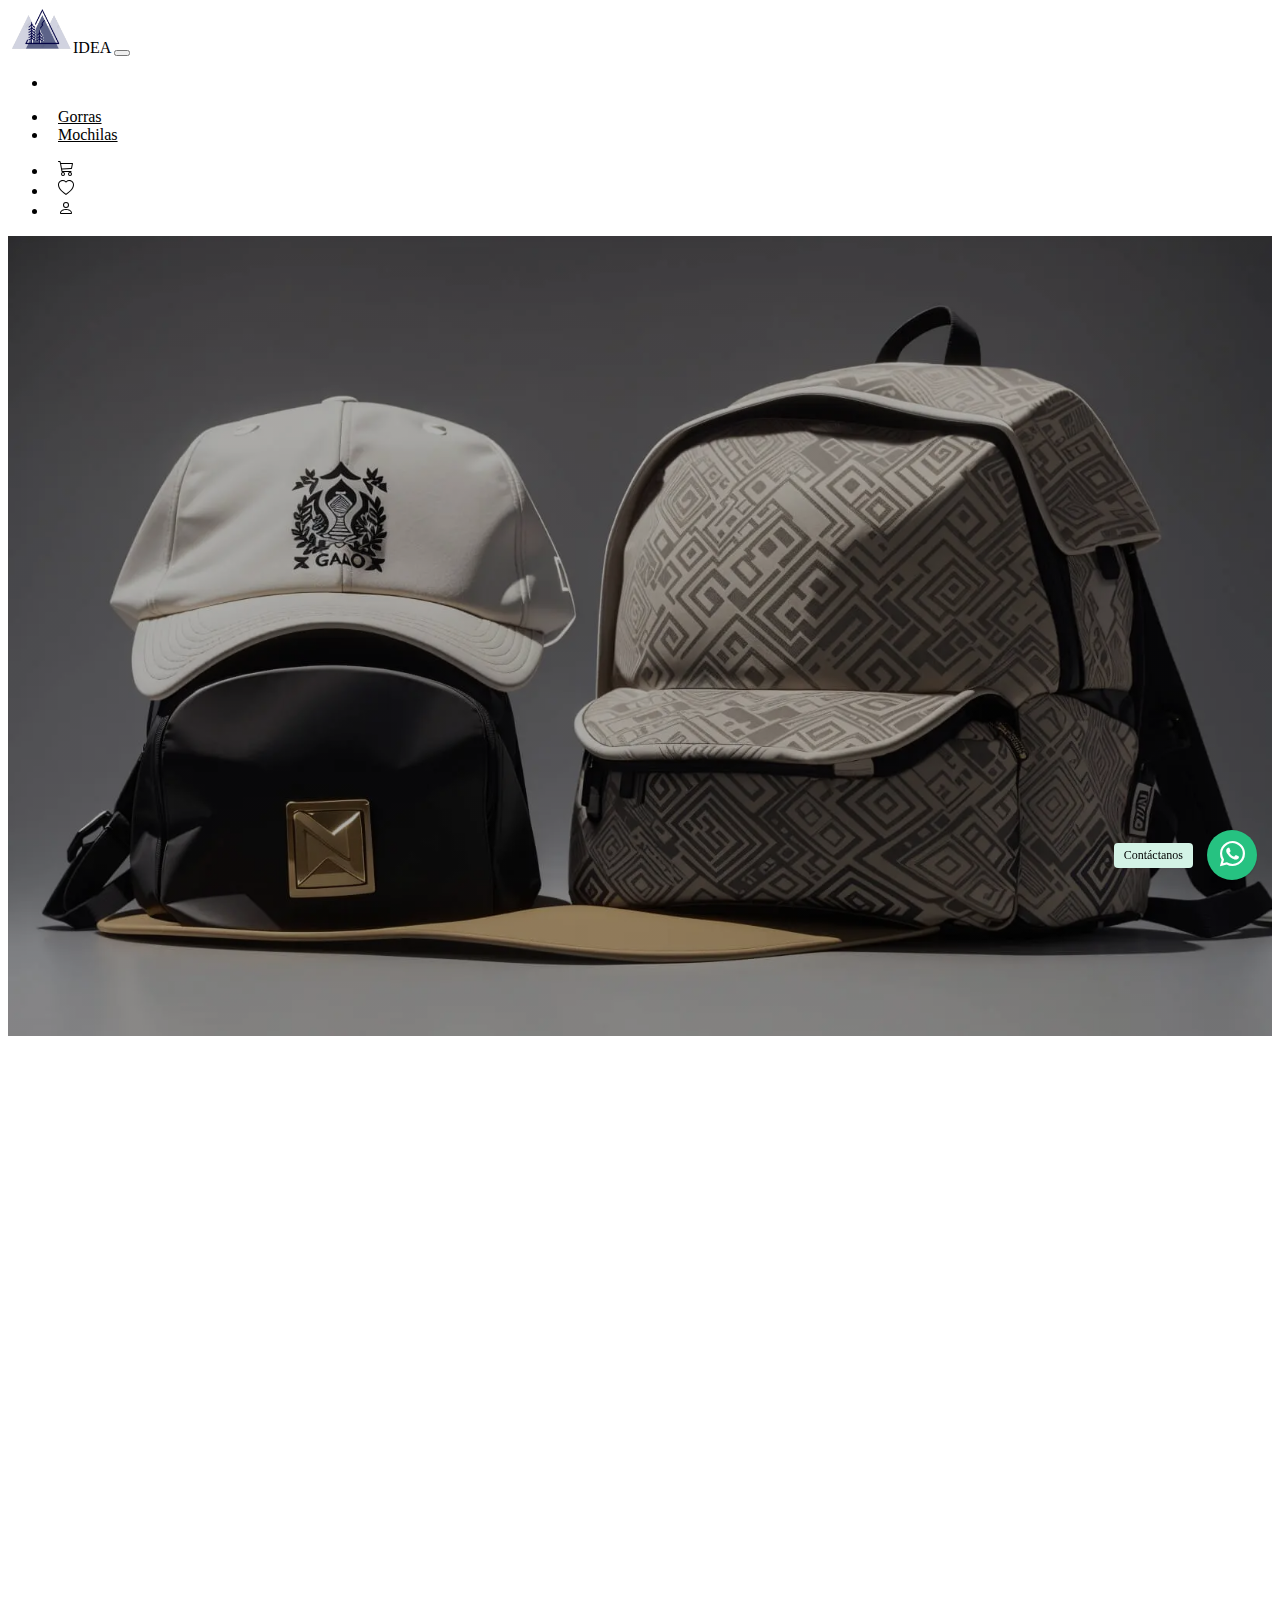
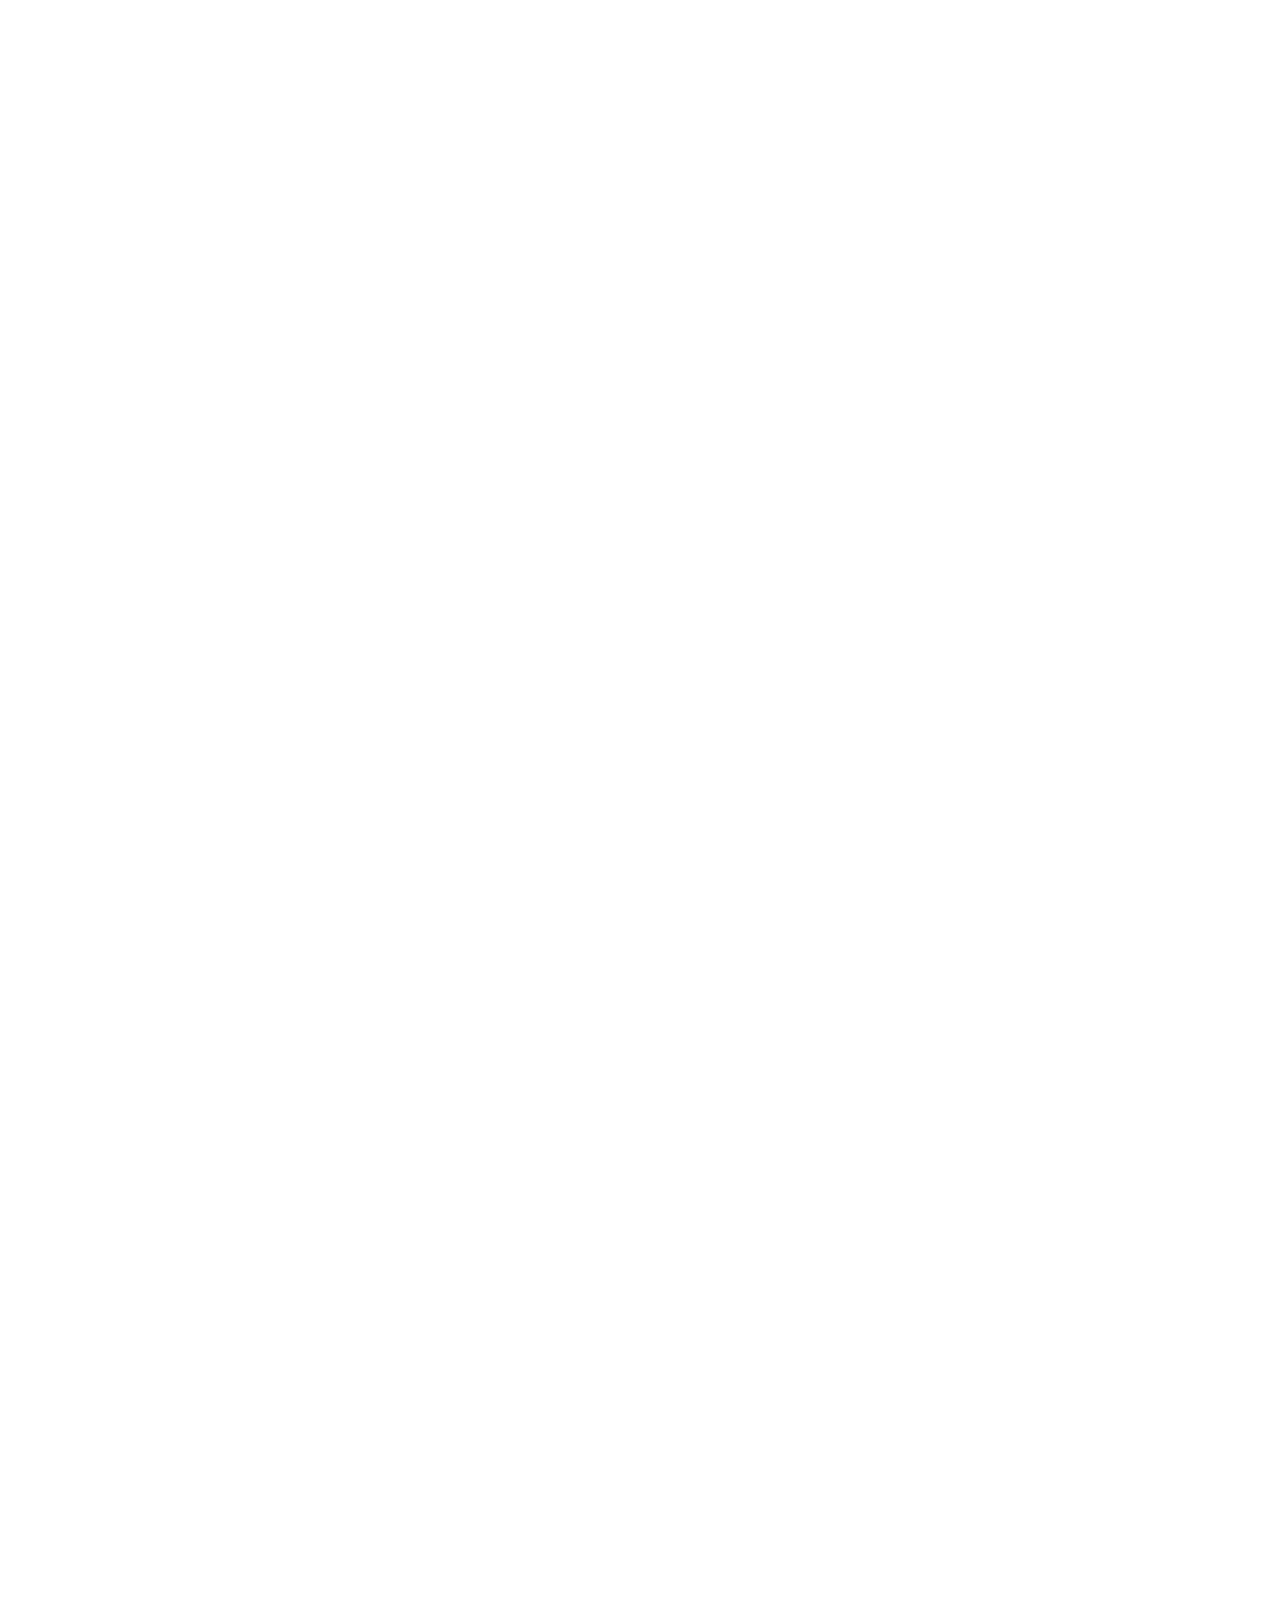
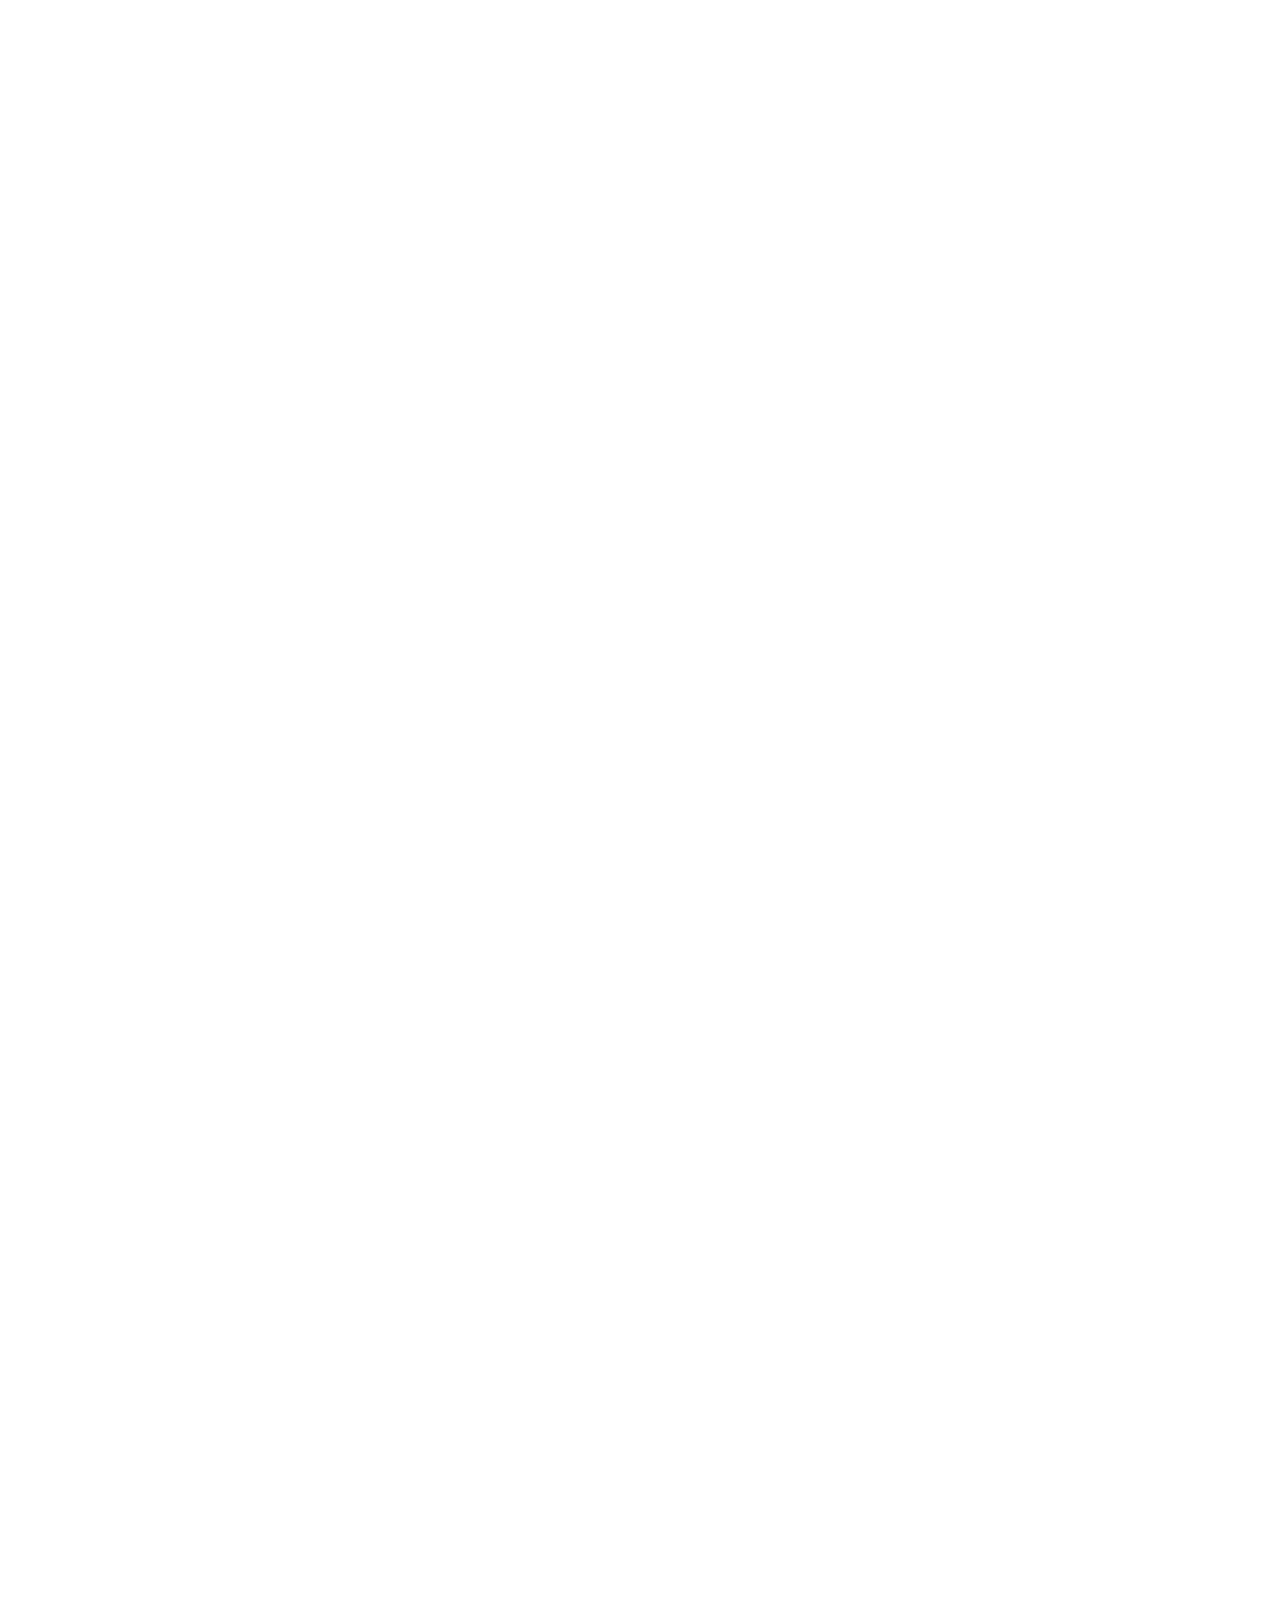
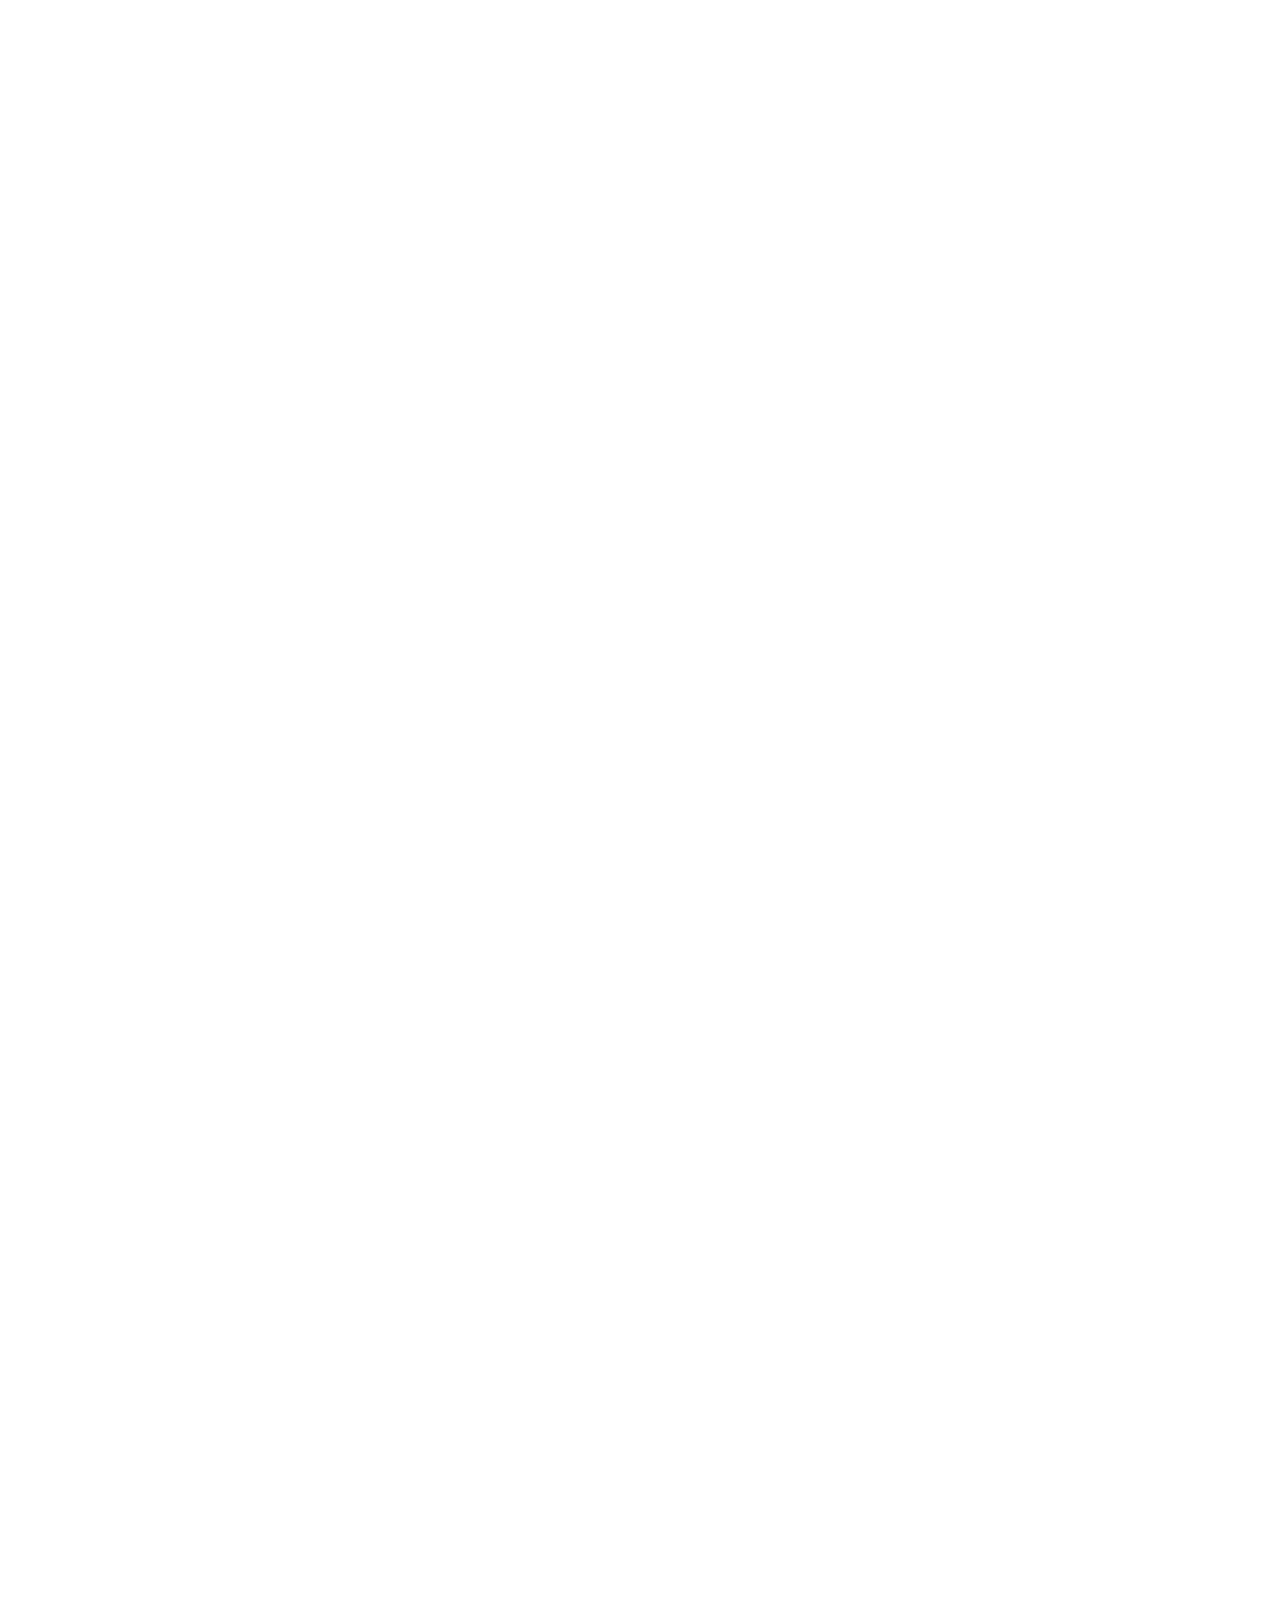
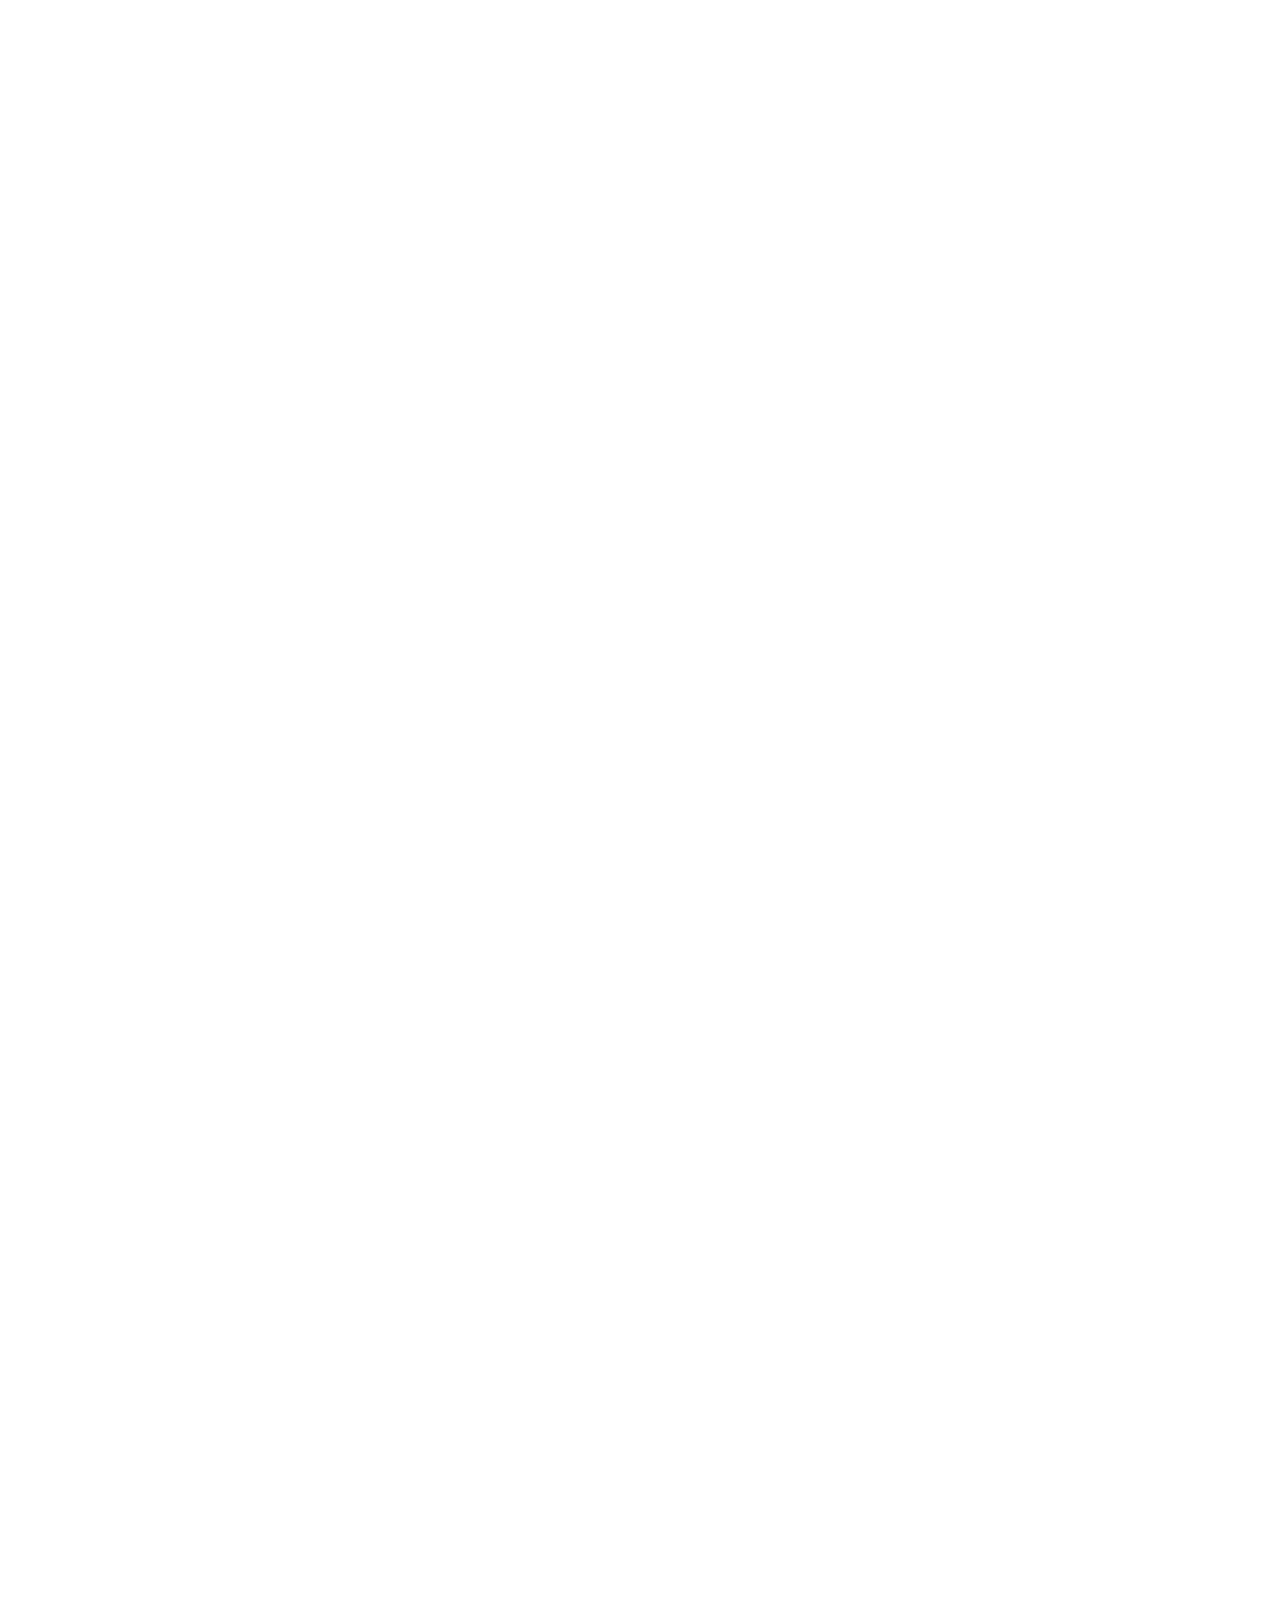
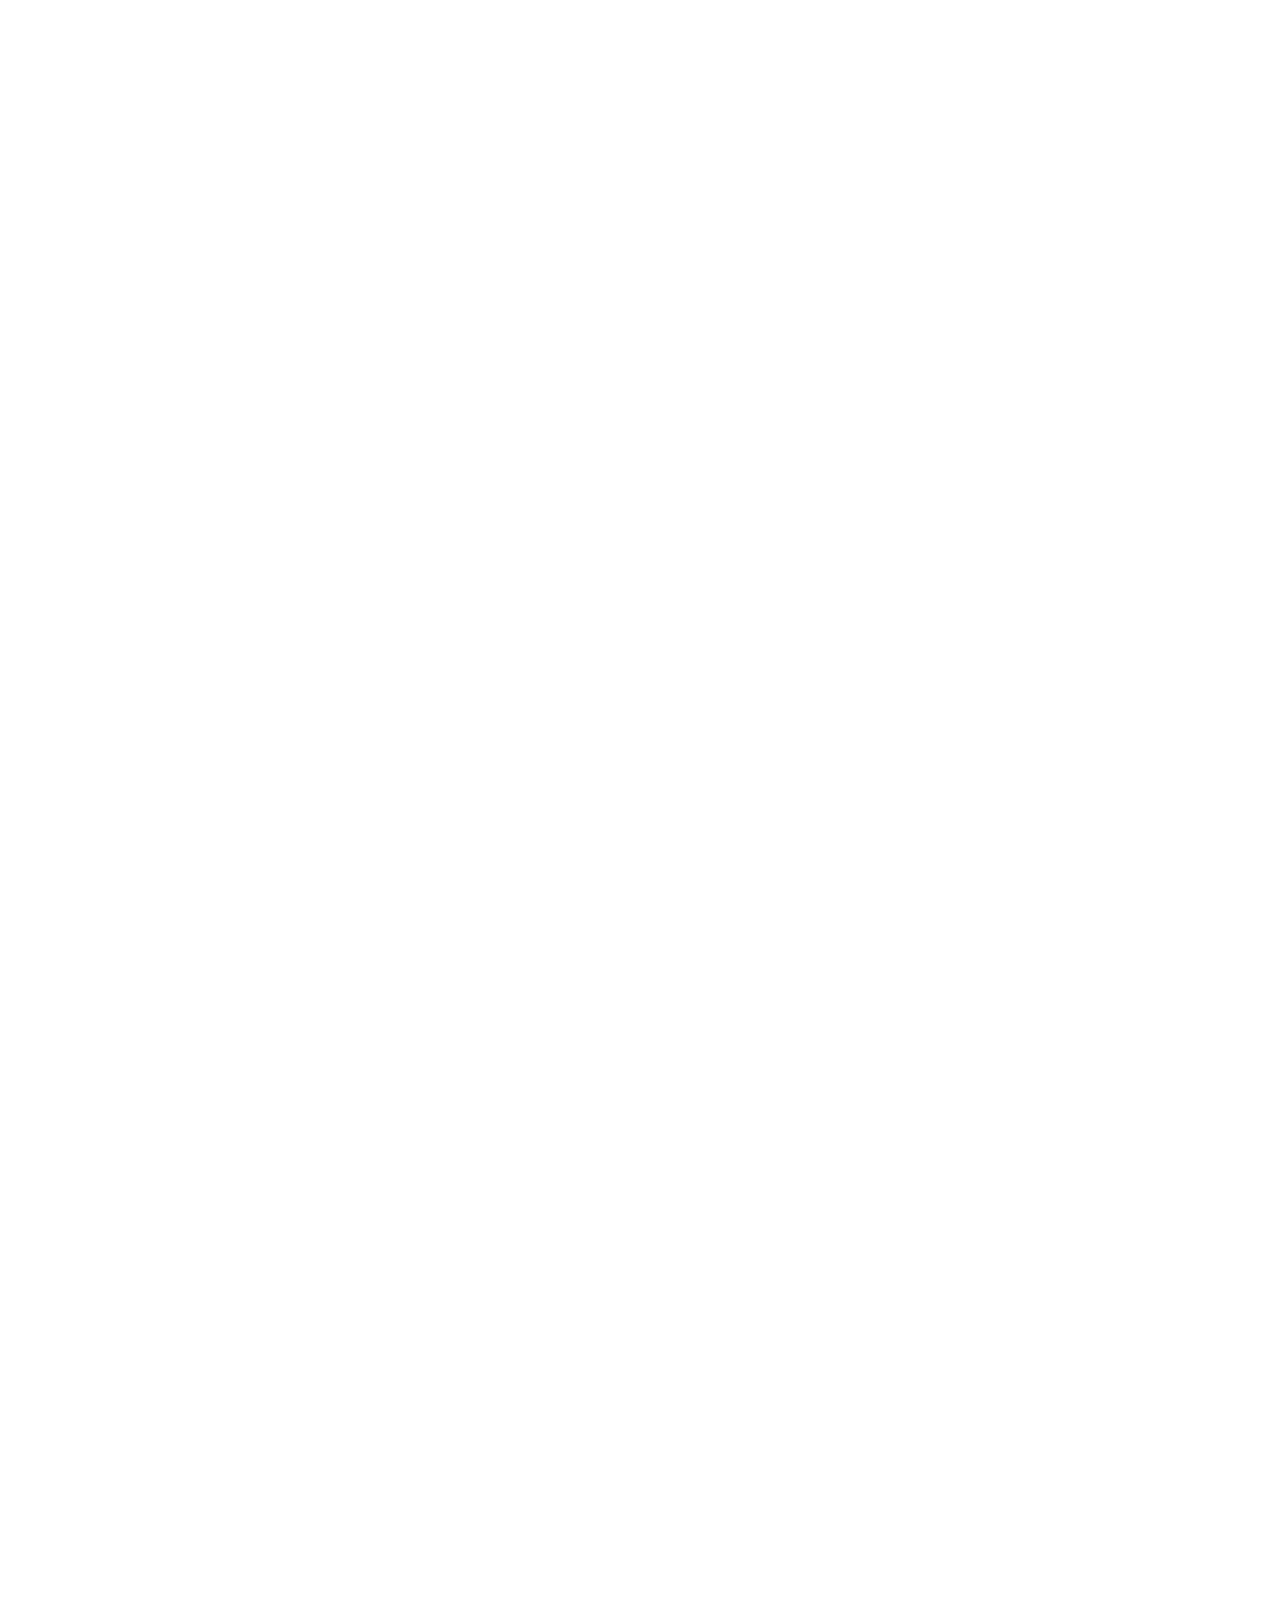
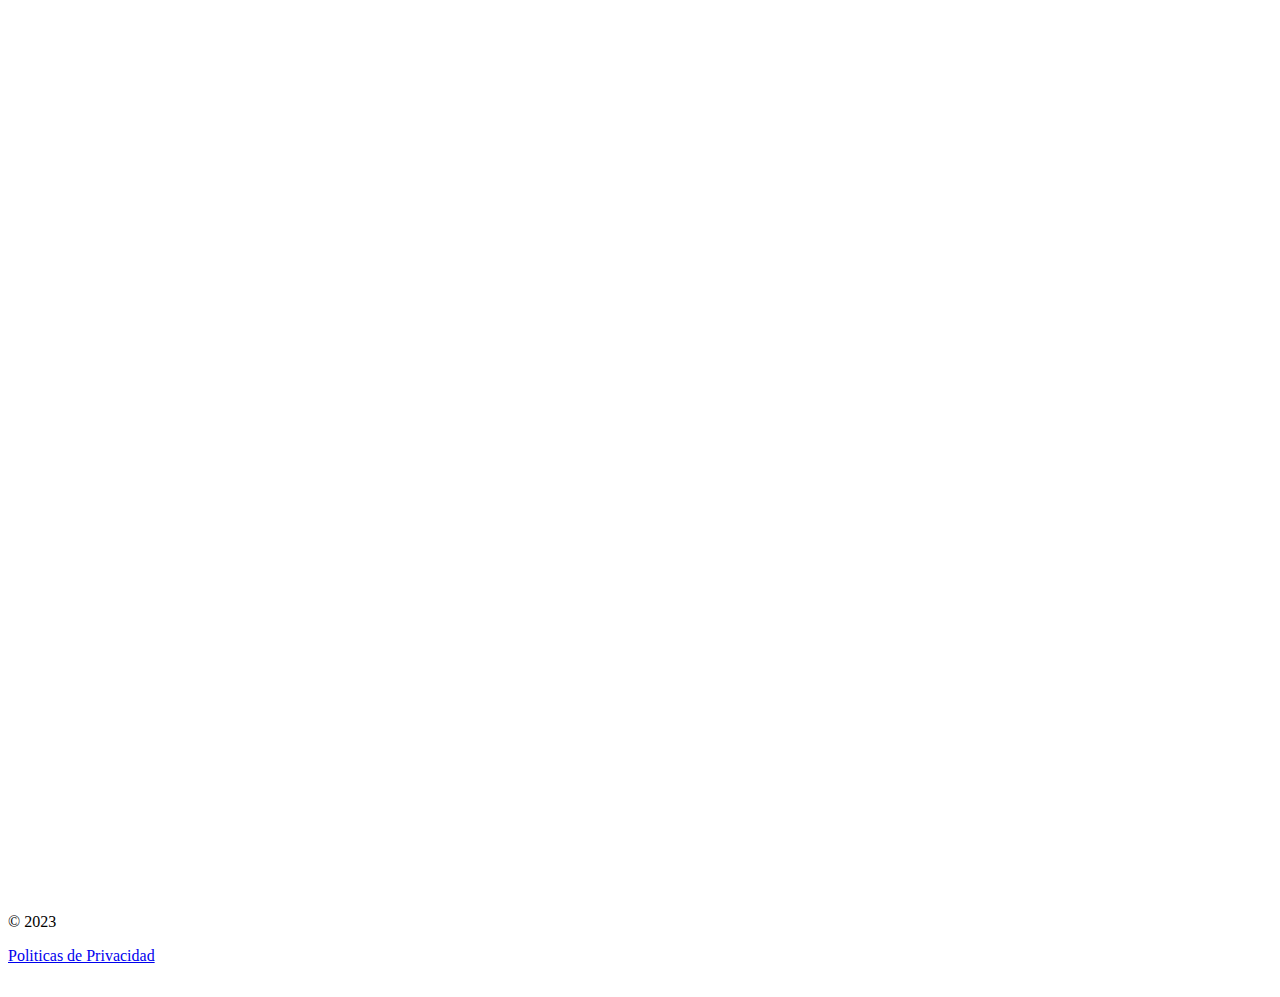
==== index.html @ d5db9d37 "Add files via upload" ====
<!doctype html>
<html lang="en">

<head>
  <meta charset="utf-8">
  <meta name="viewport" content="width=device-width, initial-scale=1">
  <title>IDEA</title>
  <meta name="description" content="descripción">
  <meta name="keywords"
    content="gorra, mochila, gorras, mochilas, accesorios urbanos, moda urbana, estilo de calle, tienda de gorras, tienda de mochilas, gorras de moda, mochilas trendy, accesorios para jóvenes, streetwear, gorras personalizadas, mochilas modernas, estilo casual, tienda de accesorios para la cabeza, gorras de marca, mochilas para todos los estilos, accesorios para outfits diarios, complementos urbanos, gorras y mochilas de última tendencia">
  <meta name="author" content="roli">
  <link rel="stylesheet" href="./aos/aos.css">
  <link href="https://cdn.jsdelivr.net/npm/bootstrap@5.3.1/dist/css/bootstrap.min.css" rel="stylesheet"
    integrity="sha384-4bw+/aepP/YC94hEpVNVgiZdgIC5+VKNBQNGCHeKRQN+PtmoHDEXuppvnDJzQIu9" crossorigin="anonymous">
  <link rel="stylesheet" href="./CSS/bootstrap.min.css">
  <link rel="stylesheet" href="https://cdn.jsdelivr.net/npm/bootstrap-icons@1.11.1/font/bootstrap-icons.css">
  <link rel="stylesheet" href="./css/index.css">
  <link rel="stylesheet" href="./css/comunicacion.css">
</head>

<body>
  <!--Comunicacion-->
  <div class="whatsapp_chat_support wcs_fixed_right" id="button-w">
    <div class="wcs_button_label">
      Contáctanos
    </div>
    <div class="wcs_button wcs_button_circle">
      <span class="bi bi-whatsapp"></span>
    </div>

    <div class="wcs_popup">
      <div class="wcs_popup_close">
        <span class="bi bi-x"></span>
      </div>
      <div class="wcs_popup_header">
        <span class="bi bi-whatsapp"></span>
        <strong>Servicio al cliente</strong>

        <div class="wcs_popup_header_description">¡Saludos! ¿Buscas ayuda? Comunícate a través de WhatsApp. Estoy aquí
          para ayudarte.⚡</div>

      </div>
      <div class="wcs_popup_input" data-number="5560646935"
        data-availability='{ "monday":"07:00-23:59", "tuesday":"07:00-23:59", "wednesday":"07:00-23:59", "thursday":"07:00-23:59", "friday":"07:00-23:59", "saturday":"07:00-23:59", "sunday":"07:00-23:59"}'>
        <input type="text" placeholder="Escribir pregunta!" />
        <i class="bi bi-play-fill"></i>
      </div>
      <div class="wcs_popup_avatar">
        <img src="./ComercioElectrónico/img/Logo-_1_.webp" alt="Logo Idea">
      </div>
    </div>
  </div>

  <header>
    <!-- Navbar-->
    <nav class="navbar navbar-expand-lg fixed-top">
      <div class="container">
        <a class="navbar-brand" href="index.html">
          <img src="./img/Logoooo.png" alt="Logo" class="Logo"><a>IDEA</a>
        </a>
        <button class="navbar-toggler" type="button" data-bs-toggle="collapse" data-bs-target="#navbarSupportedContent"
          aria-controls="navbarSupportedContent" aria-expanded="false" aria-label="Toggle navigation">
          <span class="navbar-toggler-icon"></span>
        </button>
        <!-- Inicio-->
        <div class="collapse navbar-collapse" id="navbarSupportedContent">
          <ul class="navbar-nav me-auto mb-2 mb-lg-0">
            <li class="nav-item">
              <a class="nav-link active" aria-current="page" href="#">
                
              </a>
            </li>
          </ul>
        </div>
        <!-- Gorras/Mochilas-->
        <div class="collapse navbar-collapse" id="navbarSupportedContent">
          <ul class="navbar-nav me-auto mb-2 mb-lg-0">
            <li class="nav-item">
              <a class="nav-link active" aria-current="page" href="#gorras">Gorras</a>
            </li>
            <li class="nav-item">
              <a class="nav-link active" aria-current="page" href="#mochilas">Mochilas</a>
            </li>
          </ul>
        </div>
        <ul class="navbar-nav ms-auto mb-2 mb-lg-0">
          <!-- Carrito -->
          <li class="nav-item">
            <a class="nav-link active" aria-current="page" href="#">
              <svg xmlns="http://www.w3.org/2000/svg" width="16" height="16" fill="currentColor" class="bi bi-cart3"
                viewBox="0 0 16 16">
                <path
                  d="M0 1.5A.5.5 0 0 1 .5 1H2a.5.5 0 0 1 .485.379L2.89 3H14.5a.5.5 0 0 1 .49.598l-1 5a.5.5 0 0 1-.465.401l-9.397.472L4.415 11H13a.5.5 0 0 1 0 1H4a.5.5 0 0 1-.491-.408L2.01 3.607 1.61 2H.5a.5.5 0 0 1-.5-.5zM3.102 4l.84 4.479 9.144-.459L13.89 4H3.102zM5 12a2 2 0 1 0 0 4 2 2 0 0 0 0-4zm7 0a2 2 0 1 0 0 4 2 2 0 0 0 0-4zm-7 1a1 1 0 1 1 0 2 1 1 0 0 1 0-2zm7 0a1 1 0 1 1 0 2 1 1 0 0 1 0-2z" />
              </svg>
            </a>
          </li>
          <!-- Corazón -->
          <li class="nav-item">
            <a class="nav-link active" aria-current="page" href="#">
              <svg xmlns="http://www.w3.org/2000/svg" width="16" height="16" fill="currentColor" class="bi bi-heart"
                viewBox="0 0 16 16">
                <path
                  d="m8 2.748-.717-.737C5.6.281 2.514.878 1.4 3.053c-.523 1.023-.641 2.5.314 4.385.920 1.815 2.834 3.989 6.286 6.357 3.452-2.368 5.365-4.542 6.286-6.357.955-1.886.838-3.362.314-4.385C13.486.878 10.4.28 8.717 2.01L8 2.748zM8 15C-7.333 4.868 3.279-3.04 7.824 1.143c.06.055.119.112.176.171a3.12 3.12 0 0 1 .176-.17C12.72-3.042 23.333 4.867 8 15z" />
              </svg>
            </a>
          </li>
          <!-- Usuario -->
          <li class="nav-item">
            <a class="nav-link active" aria-current="page" href="./html/usuario.html">
              <svg xmlns="http://www.w3.org/2000/svg" width="16" height="16" fill="currentColor" class="bi bi-person"
                viewBox="0 0 16 16">
                <path
                  d="M8 8a3 3 0 1 0 0-6 3 3 0 0 0 0 6Zm2-3a2 2 0 1 1-4 0 2 2 0 0 1 4 0Zm4 8c0 1-1 1-1 1H3s-1 0-1-1 1-4 6-4 6 3 6 4Zm-1-.004c-.001-.246-.154-.986-.832-1.664C11.516 10.68 10.289 10 8 10c-2.29 0-3.516.68-4.168 1.332-.678.678-.83 1.418-.832 1.664h10Z" />
              </svg>
            </a>
          </li>
        </ul>
      </div>
    </nav>
    <!--Imagen Fondo-->
    <section class="inicio">
      <div class="container">
        <div class="row">
          <div class="col-lg-12">

          </div>
        </div>
      </div>
    </section>
  </header>
  <!--Tarjetas-->
  <section class="producto py-5">
    <div class="container ">
      <div class="row" data-aos="fade-up">
        <div class="col-lg-6 col-md-6 col-sm-12 mb-4">
          <div class="card">
            <img src="./img/moc.jpg" class="card-img-top img-fluid" alt="Mochila">
            <div class="card-body">
              <h5 class="card-title">Mochilas</h5>
              <p class="card-text">Descubre tu aventura perfecta con nuestras mochilas de alta calidad: estilo,
                funcionalidad y comodidad en un solo lugar.</p>
              <a href="./html/mochilas.html" class="btn btn-secondary">Explorar</a>
            </div>
          </div>
        </div>
        <div class="col-lg-6 col-md-6 col-sm-12 mb-4">
          <div class="card">
            <img src="./img/gor.jpg" class="card-img-top img-fluid" alt="Gorra">
            <div class="card-body">
              <h5 class="card-title">Gorras</h5>
              <p class="card-text">Encuentra el estilo que te define con nuestras gorras exclusivas. ¡Eleva tu look
                con nosotros!</p>
              <a href="./html/gorras.html" class="btn btn-secondary">Explorar</a>
            </div>
          </div>
        </div>
      </div>
    </div>
  </section>
  <!--Tarjetas1-->
  <main>
    <section class="gorras" id="gorras">
      <div class="container">
        <div class="row" data-aos="fade-up">
          <div class="col-lg-3 col-sm-6 col-md-6 mb-4">
            <div class="card">
              <img src="./img/gorras/na.jpg" class="card-img-top img-fluid" alt="...">
              <div class="card-body">
                <h5 class="card-title">Planas</h5>
                <p class="card-text">Some quick example text to build on the card title and make up the
                  bulk of the card's content.</p>
                <a href="./planas.html" class="btn btn-light">Go somewhere</a>
              </div>
            </div>
          </div>
          <div class="col-lg-3 col-sm-6 col-md-6 mb-4">
            <div class="card">
              <img src="./img/gorras/vas.jpg" class="card-img-top img-fluid" alt="...">
              <div class="card-body">
                <h5 class="card-title">Curvas</h5>
                <p class="card-text">Some quick example text to build on the card title and make up the
                  bulk of the card's content.</p>
                <a href="./curvas.html" class="btn btn-light">Go somewhere</a>
              </div>
            </div>
          </div>
          <div class="col-lg-3 col-sm-6 col-md-6 mb-4">
            <div class="card">
              <img src="./img/gorras/cker.jpg" class="card-img-top img-fluid" alt="...">
              <div class="card-body">
                <h5 class="card-title">Trucker</h5>
                <p class="card-text">Some quick example text to build on the card title and make up the
                  bulk of the card's content.</p>
                <a href="#" class="btn btn-light">Go somewhere</a>
              </div>
            </div>
          </div>
          <div class="col-lg-3 col-sm-6 col-md-6 mb-4">
            <div class="card">
              <img src="./img/gorras/lla.jpg" class="card-img-top img-fluid" alt="...">
              <div class="card-body">
                <h5 class="card-title">De Mezclilla</h5>
                <p class="card-text">Some quick example text to build on the card title and make up the
                  bulk of the card's content.</p>
                <a href="#" class="btn btn-light">Go somewhere</a>
              </div>
            </div>
          </div>
        </div>
      </div>
    </section>
    <!--Tarjetas2-->
    <section class="mochilas py-5" id="mochilas">
      <div class="container">
        <div class="row" data-aos="fade-up">
          <div class="col-lg-3 col-sm-6 col-md-6 mb-4">
            <div class="card">
              <img src="./img/mochilas/depo.jpg" class="card-img-top img-fluid" alt="...">
              <div class="card-body">
                <h5 class="card-title">Depotivas</h5>
                <p class="card-text">Some quick example text to build on the card title and make up the
                  bulk of the card's content.</p>
                <a href="#" class="btn btn-light">Go somewhere</a>
              </div>
            </div>
          </div>
          <div class="col-lg-3 col-sm-6 col-md-6 mb-4">
            <div class="card">
              <img src="./img/mochilas/urban.jpg" class="card-img-top img-fluid" alt="...">
              <div class="card-body">
                <h5 class="card-title">Urbanas</h5>
                <p class="card-text">Some quick example text to build on the card title and make up the
                  bulk of the card's content.</p>
                <a href="#" class="btn btn-light">Go somewhere</a>
              </div>
            </div>
          </div>
          <div class="col-lg-3 col-sm-6 col-md-6 mb-4">
            <div class="card">
              <img src="./img/mochilas/lar.jpg" class="card-img-top img-fluid" alt="...">
              <div class="card-body">
                <h5 class="card-title">Escolares</h5>
                <p class="card-text">Some quick example text to build on the card title and make up the
                  bulk of the card's content.</p>
                <a href="#" class="btn btn-light">Go somewhere</a>
              </div>
            </div>
          </div>
          <div class="col-lg-3 col-sm-6 col-md-6 mb-4">
            <div class="card">
              <img src="./img/mochilas/lapo.jpg" class="card-img-top img-fluid" alt="...">
              <div class="card-body">
                <h5 class="card-title">Para laptop</h5>
                <p class="card-text">Some quick example text to build on the card title and make up the
                  bulk of the card's content.</p>
                <a href="#" class="btn btn-light">Go somewhere</a>
              </div>
            </div>
          </div>
        </div>
      </div>
    </section>
    <!--Politicas de Privacidad-->
    <footer class="footer border-top py-4">
      <div class="container-lg">
        <div class="row">
          <div class="col-lg-12">
            <p class="m-0 text-center text-mute">&copy; 2023</p>
            <div class="cerdits text-center">
              <a href="politicas.html" target="_blank">Politicas de Privacidad</a>
            </div>
          </div>
        </div>
      </div>
    </footer>
  </main>

  <script src="./js/jquery-3.7.1.min.js"></script>
  <script src="./aos/aos.js"></script>
  <script src="./js/script.js"></script>
  <script src="./js/comunicacion.js"></script>
  <script>
    $('#button-w').whatsappChatSupport({ defaultMsg: '', });
  </script>
  <script src="https://cdn.jsdelivr.net/npm/bootstrap@5.3.1/dist/js/bootstrap.bundle.min.js"
    integrity="sha384-HwwvtgBNo3bZJJLYd8oVXjrBZt8cqVSpeBNS5n7C8IVInixGAoxmnlMuBnhbgrkm"
    crossorigin="anonymous"></script>
</body>

</html>
---- css/index.css ----
h2{
    text-align: center;
    font-size: 3rem;
    margin-bottom: 3rem;
    letter-spacing: 1rem;
    margin-top: 3rem;

}

.p1{
    font-size: 1rem;
    word-spacing: 0.5rem;
}
.p2{
    font-size: 1rem;
    word-spacing: 0.5rem;
    margin-bottom: 3rem;
}

.navbar-brand{
    font-size: 1.2rem;
    color: black;
}

.nav-link{
    margin-right: 10px;
    margin-left: 10px;
    color: black
}
.navbar navbar-expand-lg fixed-top{
    background-color: #1B2866;
}

.Logo{
    width: 65px;
    height: 45px;
}

.inicio{
    --opacidad-negro: 0.3;
    background-image: linear-gradient(rgba(0, 0, 0, var(--opacidad-negro)), rgba(0, 0, 0, var(--opacidad-negro))), url("../img/inicio.webp");
    background-position: center;
    background-size: cover;
    height: 50rem;
}

.gorras{
    .card{
        width: 18rem;
        background-color: #5C6388;

        .card-title{
            font-size: 1.5rem;
            color: rgb(255, 255, 255);
        }

    }

    .card-text{
        font-size: 0.9rem;
        color: rgb(255, 255, 255);
    }
}

.mochilas{
    .card{
        width: 18rem;
        background-color: #5C6388;

        .card-title{
            font-size: 1.5rem;
            color: rgb(255, 255, 255);
        }

    }

    .card-text{
        font-size: 0.9rem;
        color: rgb(255, 255, 255);
    }
}
---- css/comunicacion.css ----
/* ======================================================= 
 *
 *      Whatsapp Chat Support
 *      Version: 1.1
 *      By [castlecode]
 *
 *      ---------------------------------
 *      CONTENTS
 *      ---------------------------------
 *
 *      [A] GLOBAL
 *      [B] BUTTON
 *      [C] BUTTON PERSON
 *      [D] POPUP
 *          [1] HEADER
 *          [2] MULTIPLE PERSONS
 *          [3] INPUT TEXT FIELD
 *    
 * ======================================================= */

/* ====================================================================== *
        [A] GLOBAL
 * ====================================================================== */      

 .whatsapp_chat_support{
    position: relative;
    display: inline-block;
    vertical-align: top;
}

/* ====================================================================== *
    [B] BUTTON
* ====================================================================== */      

.wcs_button{
    text-align: center;
    vertical-align: middle;
    padding: 9px 18px;
    border-radius: 50px;
    background: #26C281;
    color: #fff;
    display: inline-block;
    margin-right: 3px;
    cursor: pointer;

    -webkit-box-shadow: 0 1px 2px rgba(0,0,0,0.15);
       -moz-box-shadow: 0 1px 2px rgba(0,0,0,0.15);
         -o-box-shadow: 0 1px 2px rgba(0,0,0,0.15);
        -ms-box-shadow: 0 1px 2px rgba(0,0,0,0.15);
            box-shadow: 0 1px 2px rgba(0,0,0,0.15);

}
.wcs_button .bi{
    font-size: 2rem;
    margin-right: 3px;
}

.wcs_button_circle{
    width: 50px;
    height: 50px;
    border-radius: 100%;
    padding: 0;
}
.wcs_button_circle .bi{
    line-height: 50px;
    font-size: 25px;
    margin-right: 0px;
}

.wcs_button_label{
    vertical-align: middle;
    cursor: pointer;
    display: inline-block;
    font-size: 12px;
    margin-right: 10px;
    margin-left: 10px;
    background: #d4f3e6;
    padding: 5px 10px;
    border-radius: 4px;

    -webkit-transition: .3s ease all;
       -moz-transition: .3s ease all;
            transition: .3s ease all;
}
.wcs_button_label_hide{
    -webkit-transform: translate(10px, 0);
       -moz-transform: translate(10px, 0);
        -ms-transform: translate(10px, 0);
            transform: translate(10px, 0);

    opacity: 0;
    visibility: hidden;
}

.wcs_fixed_right{
    z-index: 999;
    position: fixed;
    bottom: 20px;
    right: 20px;
}

.wcs_fixed_left{
    z-index: 999;
    position: fixed;
    bottom: 20px;
    left: 20px;
}
.wcs_fixed_left .wcs_popup{
    left: 0 !important;
    right: unset !important;
}

/* ====================================================================== *
    [C] BUTTON PERSON
* ====================================================================== */    

.wcs_button_person{
    padding: 7px 18px 8px 10px;
    border-radius: 50px;
    text-align: left;
    background: #26C281;
    color: #fff;
    
    -webkit-transition: .4s ease all;
       -moz-transition: .4s ease all;
            transition: .4s ease all;

    -webkit-box-shadow: 0 1px 2px rgba(0,0,0,0.15);
       -moz-box-shadow: 0 1px 2px rgba(0,0,0,0.15);
         -o-box-shadow: 0 1px 2px rgba(0,0,0,0.15);
        -ms-box-shadow: 0 1px 2px rgba(0,0,0,0.15);
            box-shadow: 0 1px 2px rgba(0,0,0,0.15);
}  

.wcs_button_person:hover{
    -webkit-transform: translate(0,-3px);
       -moz-transform: translate(0,-3px);
        -ms-transform: translate(0,-3px);
            transform: translate(0,-3px);

    -webkit-box-shadow: 0 4px 8px 1px rgba(43,43,43,.15);
       -moz-box-shadow: 0 4px 8px 1px rgba(43,43,43,.15);
         -o-box-shadow: 0 4px 8px 1px rgba(43,43,43,.15);
        -ms-box-shadow: 0 4px 8px 1px rgba(43,43,43,.15);
            box-shadow: 0 4px 8px 1px rgba(43,43,43,.15);
}

/* PERSON IMG */

.wcs_button_person_img{
    overflow: hidden;
    display:table-cell;
    vertical-align:middle;
}

.wcs_button_person_img img{
    border: 2px solid #fff;
    border-radius: 50%;
    display: block;
    width: 60px;
    height: 60px;
}

.wcs_button_person_img .bi{
    font-size: 60px;
}

/* PERSON CONTENT */

.wcs_button_person_content{
    padding-left: 14px;
    display:table-cell;
    vertical-align:middle;
}

/* PERSON NAME */

.wcs_button_person_name{
    font-size: 10px;
    color: rgba(255,255,255,.8);
}

/* PERSON DESCRIPTION */

.wcs_button_person_description{
    font-size: 14px;
    font-weight: bold;
    line-height: 23px;
    color: #fff;
}

/* PERSON STATUS */

.wcs_button_person_status{
    font-size: 10px;
    vertical-align: middle;
    color: #fff;
    background: rgba(255,255,255,.3);
    display: inline-block;
    padding: 1px 5px;
    border-radius: 5px;
}

/* BUTTON PERSON OFFLINE */

.wcs_button_person_offline{
    background: #a4a4a4 !important;
    cursor: auto !important;
}

.wcs_button_person_offline:hover{
    -webkit-transform: translate(0,0) !important;
       -moz-transform: translate(0,0) !important;
        -ms-transform: translate(0,0) !important;
            transform: translate(0,0) !important;

    -webkit-box-shadow: none !important;
       -moz-box-shadow: none !important;
         -o-box-shadow: none !important;
        -ms-box-shadow: none !important;
            box-shadow: none !important;
}

.wcs_button_person_offline .wcs_button_person_status{
    background: #f1a528;
}

.wcs_button_person_offline .wcs_button_person_img{
    -webkit-filter: grayscale(1);
    filter: grayscale(1);
}

/* ====================================================================== *
    [D] POPUP
* ====================================================================== */      

.wcs_popup{
    position: absolute;
    width: 300px;
    bottom: 100%;
    right: 0;
    margin-bottom: 20px;
    visibility: hidden;
    max-width: calc(100vw - 60px);
}

/* CLOSE */

.wcs_popup_close{
    position: absolute;
    top: 2px;
    right: 8px;
    cursor: pointer;
    
    opacity: .8;
    color: #fff;
    font-size: 18px;

    -webkit-transition: all 0.08s ease-in-out;
       -moz-transition: all 0.08s ease-in-out;
            transition: all 0.08s ease-in-out;
}

.wcs_popup_close:hover{
    opacity: 1;
}

/* ====================================================================== *
        [1] HEADER
 * ====================================================================== */      

.wcs_popup_header{
    padding: 20px;
    background: #26C281;
    border-top-right-radius: 8px;
    border-top-left-radius: 8px;
    color: #fff;
    text-align: center;

    -webkit-box-shadow: 0 4px 8px 1px rgba(43,43,43,.15);
       -moz-box-shadow: 0 4px 8px 1px rgba(43,43,43,.15);
         -o-box-shadow: 0 4px 8px 1px rgba(43,43,43,.15);
        -ms-box-shadow: 0 4px 8px 1px rgba(43,43,43,.15);
            box-shadow: 0 4px 8px 1px rgba(43,43,43,.15);
}

.wcs_popup_header .bi-whatsapp{
    font-size: 50px;
    display: block;
    margin-bottom: 20px;
}

.wcs_popup_header_description{
    display: block;
    margin-top: 10px;
    font-size: 18px;
}

/* ====================================================================== *
        [2] MULTIPLE PERSONS
 * ====================================================================== */   

 /* CONTAINER */   

.wcs_popup_person_container{
    /*max-height: 470px;
    overflow-y: scroll;*/
    background: #fff;
    padding: 20px;
    border-bottom-right-radius: 8px;
    border-bottom-left-radius: 8px;

    -webkit-box-shadow: 0 4px 8px 1px rgba(43,43,43,.15);
       -moz-box-shadow: 0 4px 8px 1px rgba(43,43,43,.15);
         -o-box-shadow: 0 4px 8px 1px rgba(43,43,43,.15);
        -ms-box-shadow: 0 4px 8px 1px rgba(43,43,43,.15);
            box-shadow: 0 4px 8px 1px rgba(43,43,43,.15);
}

/* PERSON */

.wcs_popup_person{
    background: #f5f7f9;
    padding: 10px; 
    text-align: left;
    margin-bottom: 10px;
    cursor: pointer;

    -webkit-transition: .2s ease all;
       -moz-transition: .2s ease all;
            transition: .2s ease all;
}

.wcs_popup_person:hover{
    -webkit-box-shadow: 0 1px 2px rgba(43,43,43,.15);
       -moz-box-shadow: 0 1px 2px rgba(43,43,43,.15);
         -o-box-shadow: 0 1px 2px rgba(43,43,43,.15);
        -ms-box-shadow: 0 1px 2px rgba(43,43,43,.15);
            box-shadow: 0 1px 2px rgba(43,43,43,.15);
}

.wcs_popup_person:last-child{
    margin-bottom: 0;
}

.wcs_popup_person::after {
    content: "";
    clear: both;
    display: table;
}

/* PERSON IMG */

.wcs_popup_person_img{
    overflow: hidden;
    display:table-cell;
    vertical-align:middle;
}

.wcs_popup_person_img img{
    border: 2px solid #26C281;
    border-radius: 50%;
    display: block;
    width: 60px;
    height: 60px;
}

/* PERSON CONTENT */

.wcs_popup_person_content{
    padding-left: 15px;
    display:table-cell;
    vertical-align:middle;
}

/* PERSON NAME */

.wcs_popup_person_name{
    font-size: 14px;
    color: #383838;
    font-weight: bold;
}

/* PERSON DESCRIPTION */

.wcs_popup_person_description{
    font-size: 11px;
    line-height: 18px;
    color: #8c8c8c;
}

/* PERSON STATUS */

.wcs_popup_person_status{
    font-size: 10px;
    vertical-align: middle;
    color: #fff;
    background: #26C281;
    border-radius: 5px;
    display: inline-block;
    padding: 1px 5px;
}

/* POPUP PERSON OFFLINE */

.wcs_popup_person_offline{
    cursor: auto !important;
}

.wcs_popup_person_offline .wcs_popup_person_img{
    -webkit-filter: grayscale(1);
    filter: grayscale(1);
}

.wcs_popup_person_offline:hover{
    -webkit-box-shadow: none !important;
       -moz-box-shadow: none !important;
         -o-box-shadow: none !important;
        -ms-box-shadow: none !important;
            box-shadow: none !important;
}

.wcs_popup_person_offline .wcs_popup_person_status{
    background: #f1a528;
}

/* ====================================================================== *
        [3] INPUT TEXT FIELD
 * ====================================================================== */      

.wcs_popup_input{
    border-bottom-right-radius: 8px;
    border-bottom-left-radius: 8px;
    background: #fff;
    padding: 10px 10px;

    -webkit-box-shadow: 0 4px 8px 1px rgba(43,43,43,.15);
       -moz-box-shadow: 0 4px 8px 1px rgba(43,43,43,.15);
         -o-box-shadow: 0 4px 8px 1px rgba(43,43,43,.15);
        -ms-box-shadow: 0 4px 8px 1px rgba(43,43,43,.15);
            box-shadow: 0 4px 8px 1px rgba(43,43,43,.15);
}

.wcs_popup_input input{
    border: 0;
    outline: none;
    width: 90%;
    color: #555555;
}

.wcs_popup_input input::placeholder{
    color: #cfcfcf;
}

.wcs_popup_input>*{
    vertical-align: top;
}

.wcs_popup_input .bi{
    font-size: 17px;
    color: #9da3a5;
    vertical-align: middle;
    cursor: pointer;
}

/* AVATAR */

.wcs_popup_avatar{
    overflow: hidden;
    position: absolute;
    left: -70px;
    bottom: -4px;
}

.wcs_fixed_left .wcs_popup_avatar{
    left: initial;
    right: -70px;
}

.wcs_popup_avatar img{
    border-radius: 50%;
    border: 2px solid #26C281;
    display: block;
    height: 50px;
    width: 50px;

    -webkit-box-shadow: 0 1px 2px rgba(0,0,0,0.15);
       -moz-box-shadow: 0 1px 2px rgba(0,0,0,0.15);
         -o-box-shadow: 0 1px 2px rgba(0,0,0,0.15);
        -ms-box-shadow: 0 1px 2px rgba(0,0,0,0.15);
            box-shadow: 0 1px 2px rgba(0,0,0,0.15);
}

.wcs_popup_input_offline{
    color: #f1a528;
}

.wcs_popup_input_offline+.wcs_popup_avatar{
    -webkit-filter: grayscale(1);
    filter: grayscale(1);
}

@media only screen and (max-width: 400px) {
    .wcs_popup_avatar{
        display: none;
    }
}

/* ====================================================================== *
    [H] EFFECTS
* ====================================================================== */   

.wcs-show .wcs_popup{
    visibility: visible;
}
  
/* Effect 0: Fade in */

.wcs-effect-0 .wcs_popup{
    opacity: 0;

    -webkit-transition: opacity 0.3s;
    -moz-transition: opacity 0.3s;
    transition: opacity 0.3s;
}
.wcs-show.wcs-effect-0 .wcs_popup{
    opacity: 1;
}

/* Effect 1: Fade in and scale up */

.wcs-effect-1 .wcs_popup{
    -webkit-transform: scale(0.7);
    -moz-transform: scale(0.7);
    -ms-transform: scale(0.7);
    transform: scale(0.7);
    opacity: 0;

    -webkit-transition: all 0.3s;
    -moz-transition: all 0.3s;
    transition: all 0.3s;
}
.wcs-show.wcs-effect-1 .wcs_popup{
    -webkit-transform: scale(1);
    -moz-transform: scale(1);
    -ms-transform: scale(1);
    transform: scale(1);
    opacity: 1;
}

/* Effect 2: Slide from the right */

.wcs-effect-2 .wcs_popup {
    -webkit-transform: translateX(20%);
    -moz-transform: translateX(20%);
    -ms-transform: translateX(20%);
    transform: translateX(20%);
    opacity: 0;
    -webkit-transition: all 0.3s cubic-bezier(0.25, 0.5, 0.5, 0.9);
    -moz-transition: all 0.3s cubic-bezier(0.25, 0.5, 0.5, 0.9);
    transition: all 0.3s cubic-bezier(0.25, 0.5, 0.5, 0.9);
}
.wcs-show.wcs-effect-2 .wcs_popup {
    -webkit-transform: translateX(0);
    -moz-transform: translateX(0);
    -ms-transform: translateX(0);
    transform: translateX(0);
    opacity: 1;
}

/* Effect 3: Slide from the bottom */

.wcs-effect-3 .wcs_popup {
    -webkit-transform: translateY(20%);
    -moz-transform: translateY(20%);
    -ms-transform: translateY(20%);
    transform: translateY(20%);
    opacity: 0;
    -webkit-transition: all 0.3s;
    -moz-transition: all 0.3s;
    transition: all 0.3s;
}
.wcs-show.wcs-effect-3 .wcs_popup {
    -webkit-transform: translateY(0);
    -moz-transform: translateY(0);
    -ms-transform: translateY(0);
    transform: translateY(0);
    opacity: 1;
}

/* Effect 4: Newspaper */

.wcs-effect-4 .wcs_popup {
    -webkit-transform: scale(0) rotate(720deg);
    -moz-transform: scale(0) rotate(720deg);
    -ms-transform: scale(0) rotate(720deg);
    transform: scale(0) rotate(720deg);
    opacity: 0;
}
.wcs-show.wcs-effect-4 ~ .datepicker-in-fullscreen-background,
.wcs-effect-4 .wcs_popup {
    -webkit-transition: all 0.5s;
    -moz-transition: all 0.5s;
    transition: all 0.5s;
}
.wcs-show.wcs-effect-4 .wcs_popup {
    -webkit-transform: scale(1) rotate(0deg);
    -moz-transform: scale(1) rotate(0deg);
    -ms-transform: scale(1) rotate(0deg);
    transform: scale(1) rotate(0deg);
    opacity: 1;
}

/* Effect 5: fall */

.wcs-effect-5.whatsapp_chat_support {
    -webkit-perspective: 1300px;
    -moz-perspective: 1300px;
    perspective: 1300px;
}
.wcs-effect-5 .wcs_popup {
    -webkit-transform-style: preserve-3d;
    -moz-transform-style: preserve-3d;
    transform-style: preserve-3d;
    -webkit-transform: translateZ(600px) rotateX(20deg); 
    -moz-transform: translateZ(600px) rotateX(20deg); 
    -ms-transform: translateZ(600px) rotateX(20deg); 
    transform: translateZ(600px) rotateX(20deg); 
    opacity: 0;
}
.wcs-show.wcs-effect-5 .wcs_popup {
    -webkit-transition: all 0.3s ease-in;
    -moz-transition: all 0.3s ease-in;
    transition: all 0.3s ease-in;
    -webkit-transform: translateZ(0px) rotateX(0deg);
    -moz-transform: translateZ(0px) rotateX(0deg);
    -ms-transform: translateZ(0px) rotateX(0deg);
    transform: translateZ(0px) rotateX(0deg); 
    opacity: 1;
}

/* Effect 6: side fall */

.wcs-effect-6.whatsapp_chat_support {
    -webkit-perspective: 1300px;
    -moz-perspective: 1300px;
    perspective: 1300px;
}
.wcs-effect-6 .wcs_popup {
    -webkit-transform-style: preserve-3d;
    -moz-transform-style: preserve-3d;
    transform-style: preserve-3d;
    -webkit-transform: translate(30%) translateZ(600px) rotate(10deg); 
    -moz-transform: translate(30%) translateZ(600px) rotate(10deg);
    -ms-transform: translate(30%) translateZ(600px) rotate(10deg);
    transform: translate(30%) translateZ(600px) rotate(10deg); 
    opacity: 0;
}
.wcs-show.wcs-effect-6 .wcs_popup {
    -webkit-transition: all 0.3s ease-in;
    -moz-transition: all 0.3s ease-in;
    transition: all 0.3s ease-in;
    -webkit-transform: translate(0%) translateZ(0) rotate(0deg);
    -moz-transform: translate(0%) translateZ(0) rotate(0deg);
    -ms-transform: translate(0%) translateZ(0) rotate(0deg);
    transform: translate(0%) translateZ(0) rotate(0deg);
    opacity: 1;
}

/* Effect 7:  3D Rotate from bottom */

.wcs-effect-7.whatsapp_chat_support {
    -webkit-perspective: 1300px;
    -moz-perspective: 1300px;
    perspective: 1300px;
}
.wcs-effect-7 .wcs_popup {
    -webkit-transform-style: preserve-3d;
    -moz-transform-style: preserve-3d;
    transform-style: preserve-3d;
    -webkit-transform: translateY(100%) rotateX(90deg);
    -moz-transform: translateY(100%) rotateX(90deg);
    -ms-transform: translateY(100%) rotateX(90deg);
    transform: translateY(100%) rotateX(90deg);
    -webkit-transform-origin: 0 100%;
    -moz-transform-origin: 0 100%;
    transform-origin: 0 100%;
    opacity: 0;
    -webkit-transition: all 0.3s ease-out;
    -moz-transition: all 0.3s ease-out;
    transition: all 0.3s ease-out;
}
.wcs-show.wcs-effect-7 .wcs_popup {
    -webkit-transform: translateY(0%) rotateX(0deg);
    -moz-transform: translateY(0%) rotateX(0deg);
    -ms-transform: translateY(0%) rotateX(0deg);
    transform: translateY(0%) rotateX(0deg);
    opacity: 1;
}

/* Effect 8:  3D Rotate in from left */

.wcs-effect-8.whatsapp_chat_support {
    -webkit-perspective: 1300px;
    -moz-perspective: 1300px;
    perspective: 1300px;
}
.wcs-effect-8 .wcs_popup {
    -webkit-transform-style: preserve-3d;
    -moz-transform-style: preserve-3d;
    transform-style: preserve-3d;
    -webkit-transform: translateZ(100px) translateX(-30%) rotateY(90deg);
    -moz-transform: translateZ(100px) translateX(-30%) rotateY(90deg);
    -ms-transform: translateZ(100px) translateX(-30%) rotateY(90deg);
    transform: translateZ(100px) translateX(-30%) rotateY(90deg);
    -webkit-transform-origin: 0 100%;
    -moz-transform-origin: 0 100%;
    transform-origin: 0 100%;
    opacity: 0;
    -webkit-transition: all 0.3s;
    -moz-transition: all 0.3s;
    transition: all 0.3s;
}
.wcs-show.wcs-effect-8 .wcs_popup {
    -webkit-transform: translateZ(0px) translateX(0%) rotateY(0deg);
    -moz-transform: translateZ(0px) translateX(0%) rotateY(0deg);
    -ms-transform: translateZ(0px) translateX(0%) rotateY(0deg);
    transform: translateZ(0px) translateX(0%) rotateY(0deg);
    opacity: 1;
}

/* Effect 9: 3D flip horizontal */

.wcs-effect-9.whatsapp_chat_support {
    -webkit-perspective: 1300px;
    -moz-perspective: 1300px;
    perspective: 1300px;
}
.wcs-effect-9 .wcs_popup {
    -webkit-transform-style: preserve-3d;
    -moz-transform-style: preserve-3d;
    transform-style: preserve-3d;
    -webkit-transform: rotateY(-70deg);
    -moz-transform: rotateY(-70deg);
    -ms-transform: rotateY(-70deg);
    transform: rotateY(-70deg);
    -webkit-transition: all 0.3s;
    -moz-transition: all 0.3s;
    transition: all 0.3s;
    opacity: 0;
}
.wcs-show.wcs-effect-9 .wcs_popup {
    -webkit-transform: rotateY(0deg);
    -moz-transform: rotateY(0deg);
    -ms-transform: rotateY(0deg);
    transform: rotateY(0deg);
    opacity: 1;
}

/* Effect 10: 3D flip vertical */

.wcs-effect-10.whatsapp_chat_support {
    -webkit-perspective: 1300px;
    -moz-perspective: 1300px;
    perspective: 1300px;
}
.wcs-effect-10 .wcs_popup {
    -webkit-transform-style: preserve-3d;
    -moz-transform-style: preserve-3d;
    transform-style: preserve-3d;
    -webkit-transform: rotateX(-70deg);
    -moz-transform: rotateX(-70deg);
    -ms-transform: rotateX(-70deg);
    transform: rotateX(-70deg);
    -webkit-transition: all 0.3s;
    -moz-transition: all 0.3s;
    transition: all 0.3s;
    opacity: 0;
}
.wcs-show.wcs-effect-10 .wcs_popup {
    -webkit-transform: rotateX(0deg);
    -moz-transform: rotateX(0deg);
    -ms-transform: rotateX(0deg);
    transform: rotateX(0deg);
    opacity: 1;
}

/* Effect 11: 3D sign */

.wcs-effect-11.whatsapp_chat_support {
    -webkit-perspective: 1300px;
    -moz-perspective: 1300px;
    perspective: 1300px;
}
.wcs-effect-11 .wcs_popup {
    -webkit-transform-style: preserve-3d;
    -moz-transform-style: preserve-3d;
    transform-style: preserve-3d;
    -webkit-transform: rotateX(-60deg);
    -moz-transform: rotateX(-60deg);
    -ms-transform: rotateX(-60deg);
    transform: rotateX(-60deg);
    -webkit-transform-origin: 50% 0;
    -moz-transform-origin: 50% 0;
    transform-origin: 50% 0;
    opacity: 0;
    -webkit-transition: all 0.3s;
    -moz-transition: all 0.3s;
    transition: all 0.3s;
}
.wcs-show.wcs-effect-11 .wcs_popup {
    -webkit-transform: rotateX(0deg);
    -moz-transform: rotateX(0deg);
    -ms-transform: rotateX(0deg);
    transform: rotateX(0deg);
    opacity: 1;
}

/* Effect 12: Super scaled */

.wcs-effect-12 .wcs_popup {
    -webkit-transform: scale(2);
    -moz-transform: scale(2);
    -ms-transform: scale(2);
    transform: scale(2);
    opacity: 0;
    -webkit-transition: all 0.3s;
    -moz-transition: all 0.3s;
    transition: all 0.3s;
}
.wcs-show.wcs-effect-12 .wcs_popup {
    -webkit-transform: scale(1);
    -moz-transform: scale(1);
    -ms-transform: scale(1);
    transform: scale(1);
    opacity: 1;
}

/* Effect 13: 3D split */

.wcs-effect-13.whatsapp_chat_support {
    -webkit-perspective: 1300px;
    -moz-perspective: 1300px;
    perspective: 1300px;
}
.wcs-effect-13 .wcs_popup {
    -webkit-transform-style: preserve-3d;
    -moz-transform-style: preserve-3d;
    transform-style: preserve-3d;
    -webkit-transform: translateZ(-3000px) rotateY(90deg);
    -moz-transform: translateZ(-3000px) rotateY(90deg);
    -ms-transform: translateZ(-3000px) rotateY(90deg);
    transform: translateZ(-3000px) rotateY(90deg);
    opacity: 0;
}
.wcs-show.wcs-effect-13 .wcs_popup {
    -webkit-animation: slit .7s forwards ease-out;
    -moz-animation: slit .7s forwards ease-out;
    animation: slit .7s forwards ease-out;
}
@-webkit-keyframes slit {
    50% { -webkit-transform: translateZ(-250px) rotateY(89deg); opacity: .5; -webkit-animation-timing-function: ease-out;}
    100% { -webkit-transform: translateZ(0) rotateY(0deg); opacity: 1; }
}
@-moz-keyframes slit {
    50% { -moz-transform: translateZ(-250px) rotateY(89deg); opacity: .5; -moz-animation-timing-function: ease-out;}
    100% { -moz-transform: translateZ(0) rotateY(0deg); opacity: 1; }
}
@keyframes slit {
    50% { transform: translateZ(-250px) rotateY(89deg); opacity: 1; animation-timing-function: ease-in;}
    100% { transform: translateZ(0) rotateY(0deg); opacity: 1; }
}

/* ====================================================================== *
    [G] DEBUG
* ====================================================================== */   

.wcs_debug{
    position: fixed;
    padding: 10px;
    background: white;
    border: 1px solid #dadada;
    top: 5px;
    right: 5px;
}

.wcs_debug strong{
    width: 125px;
    display: inline-block;
}
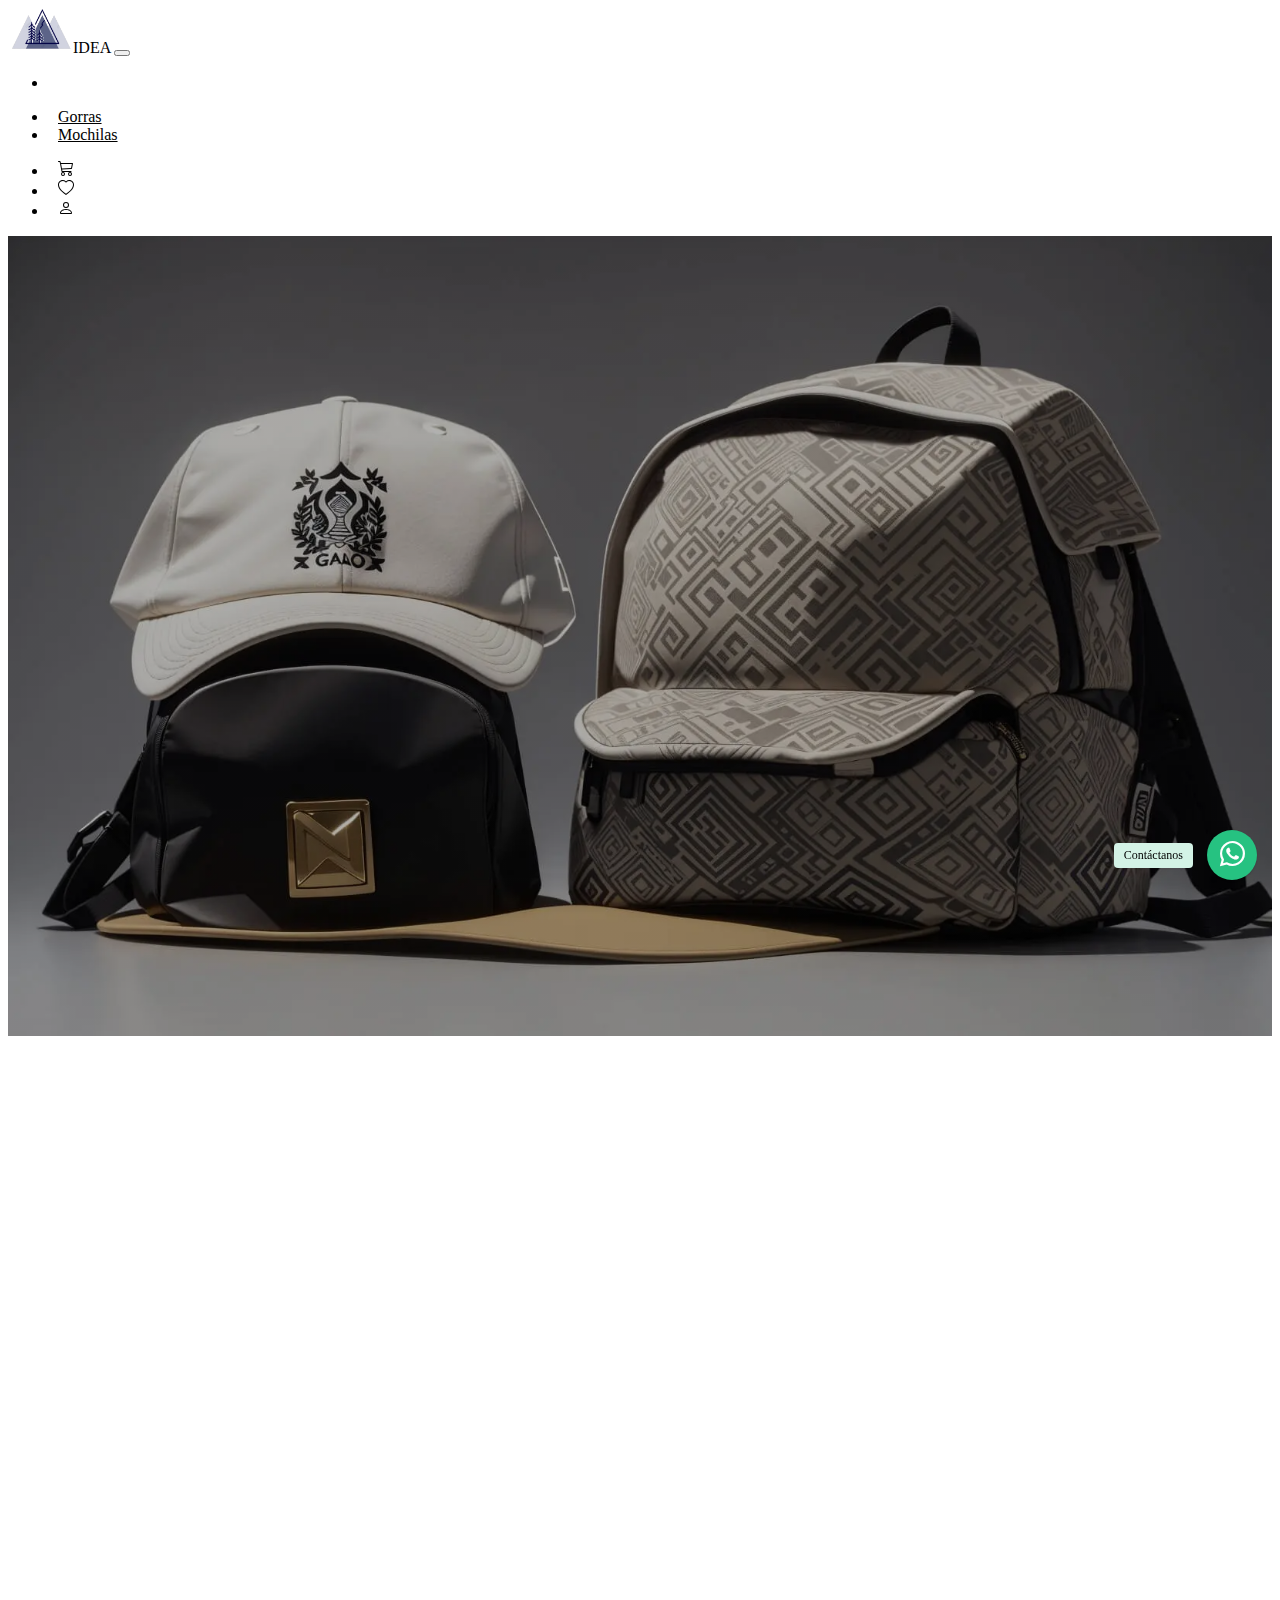
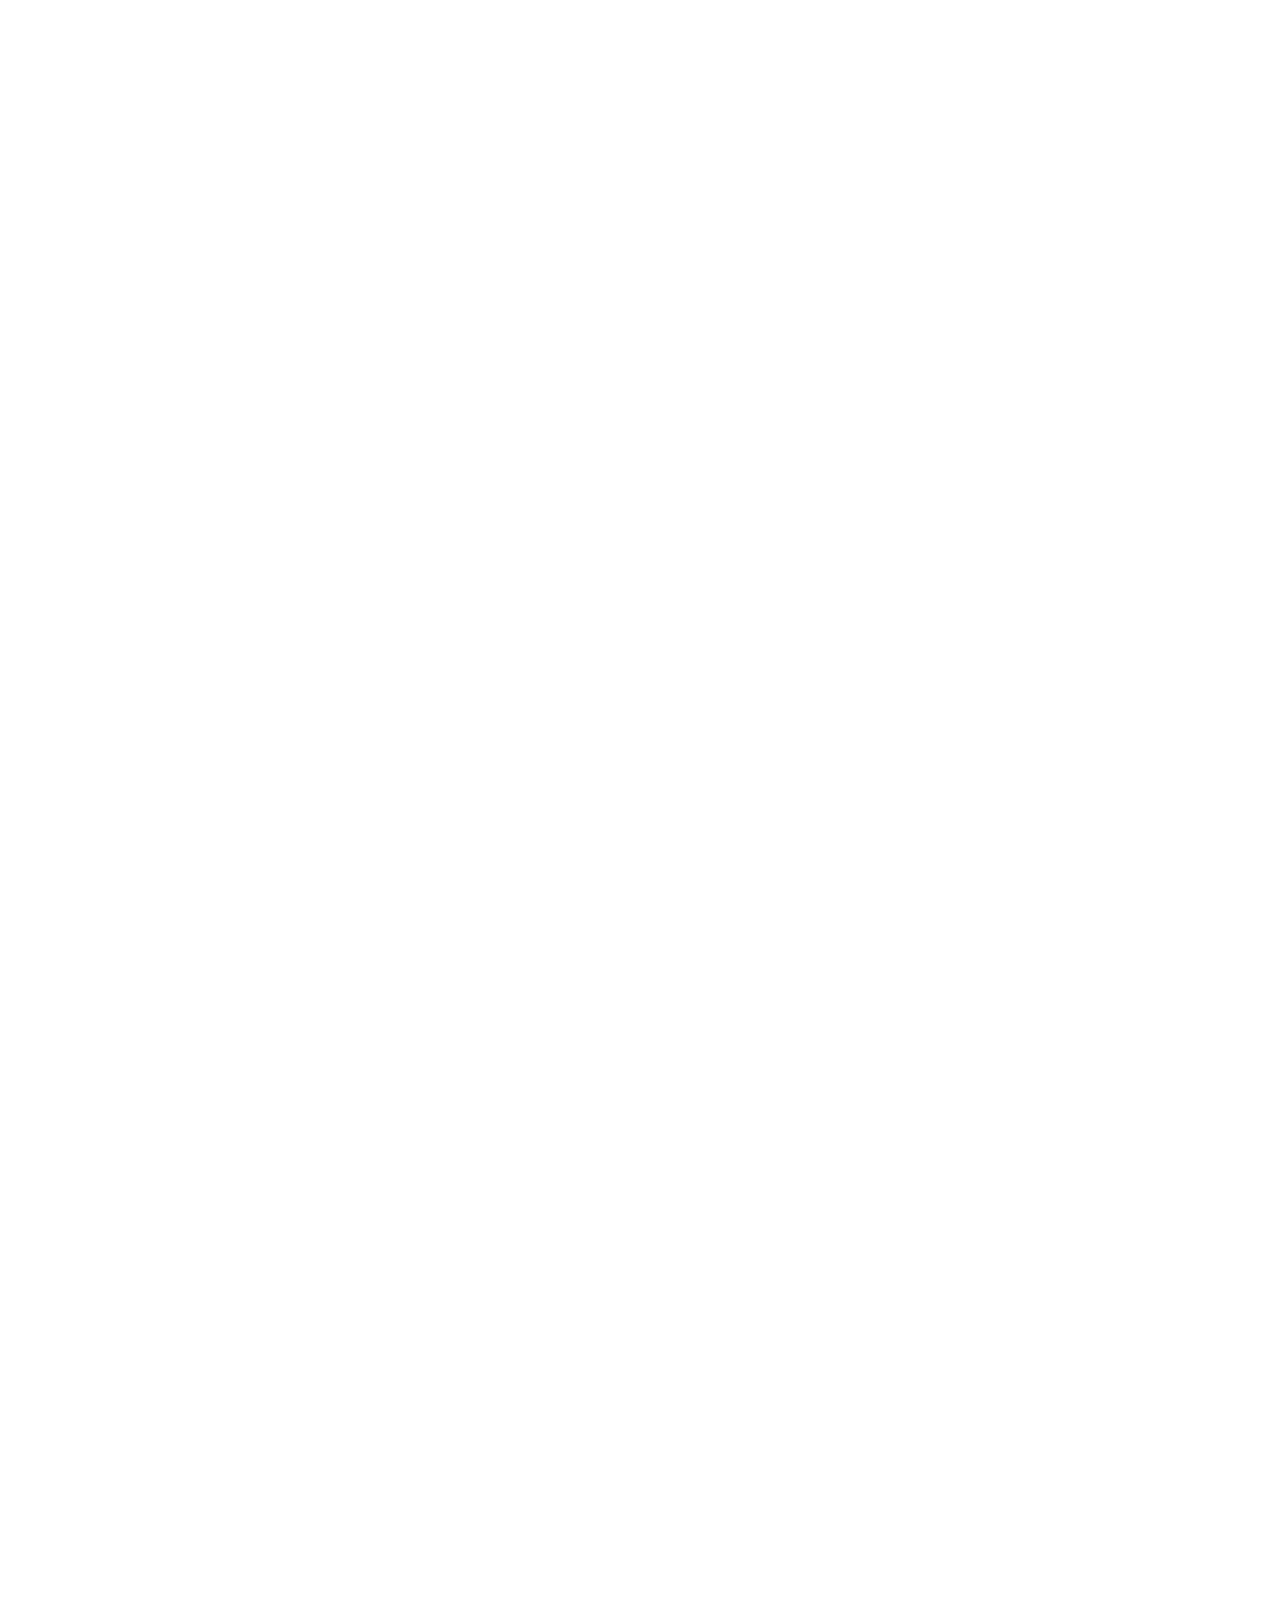
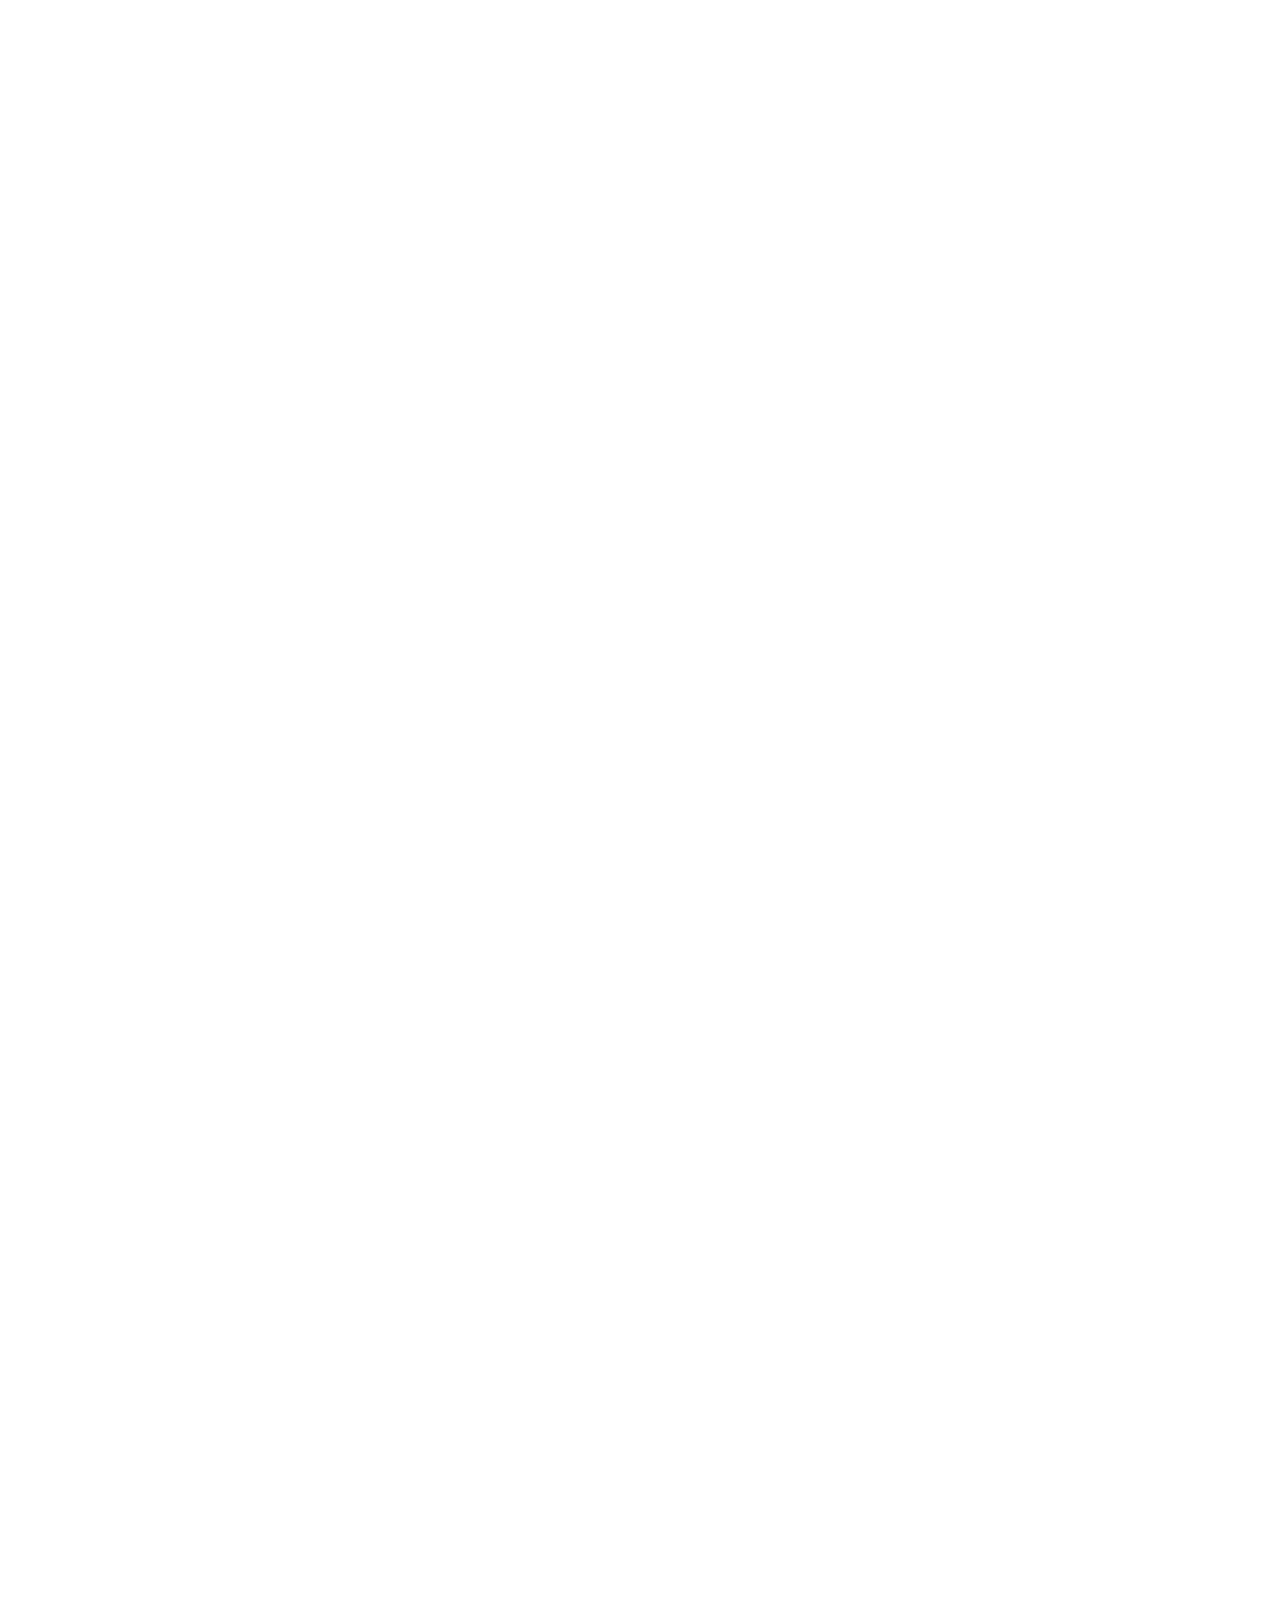
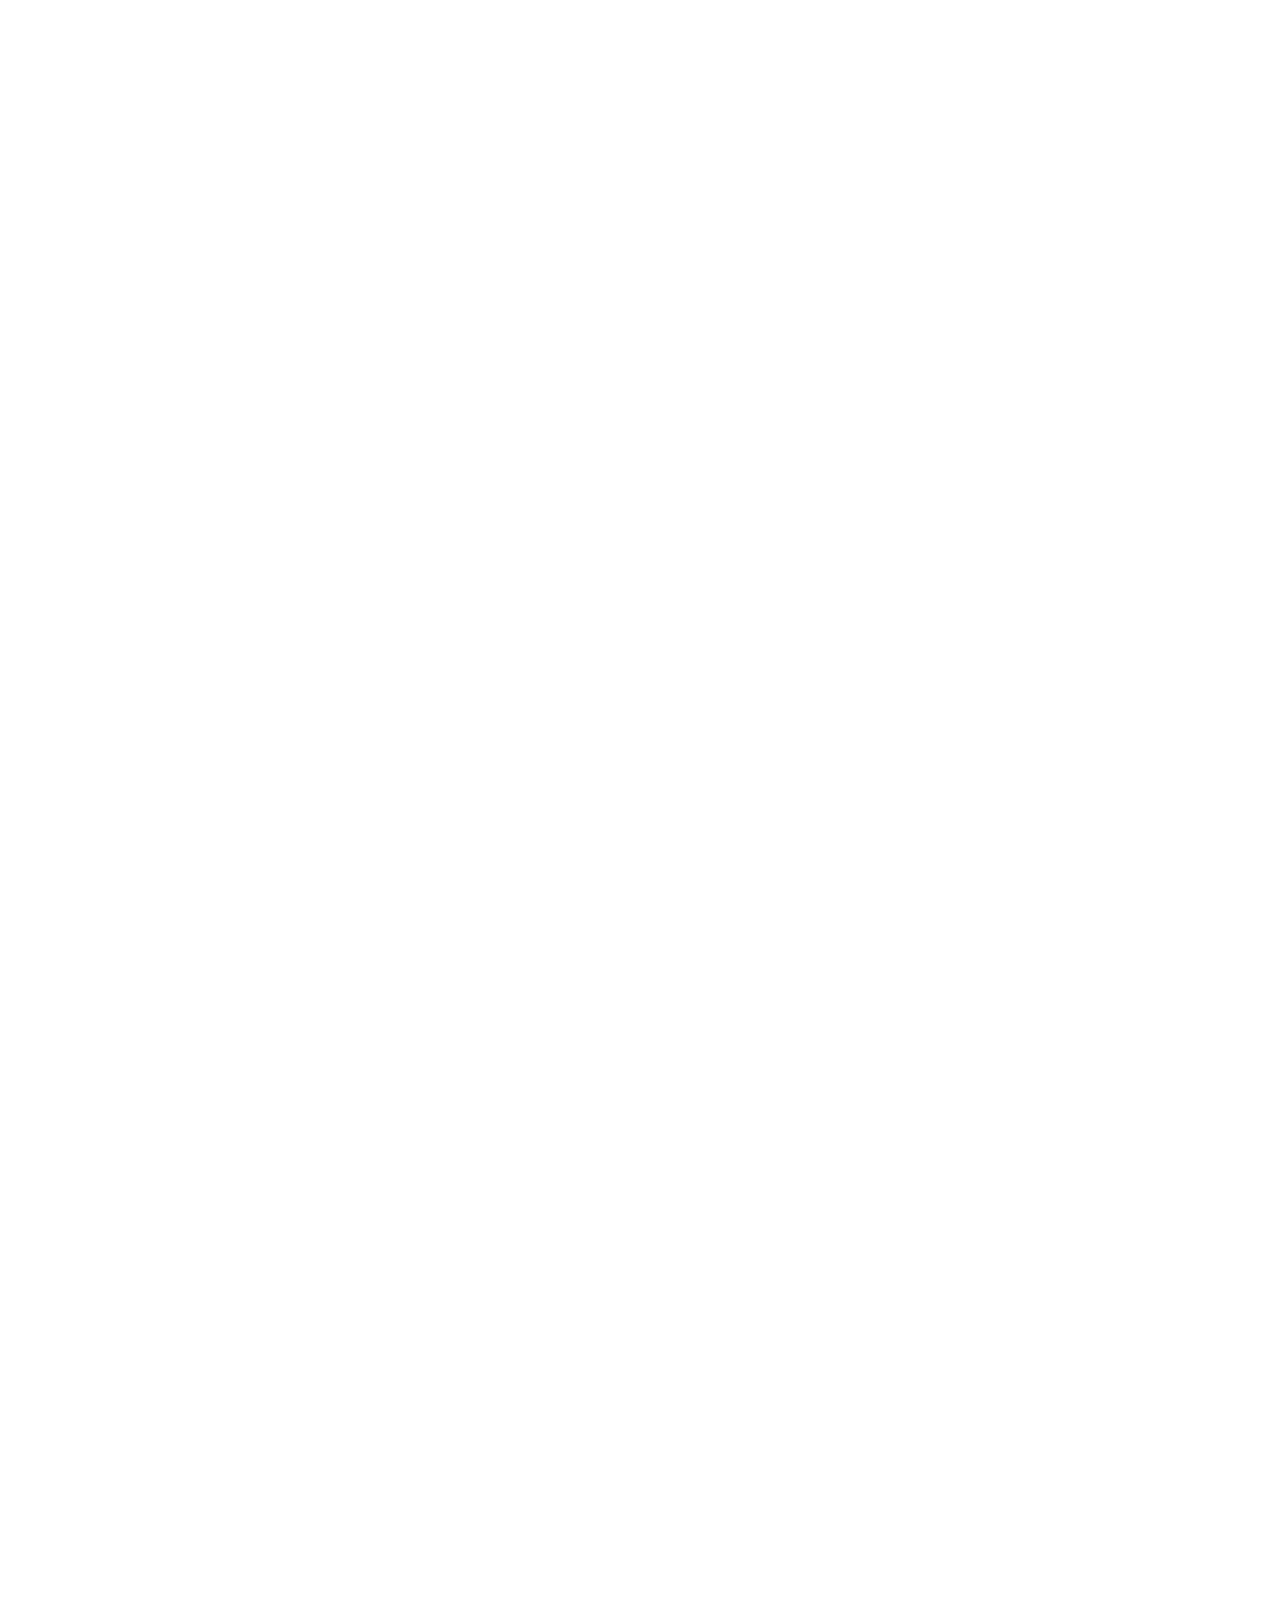
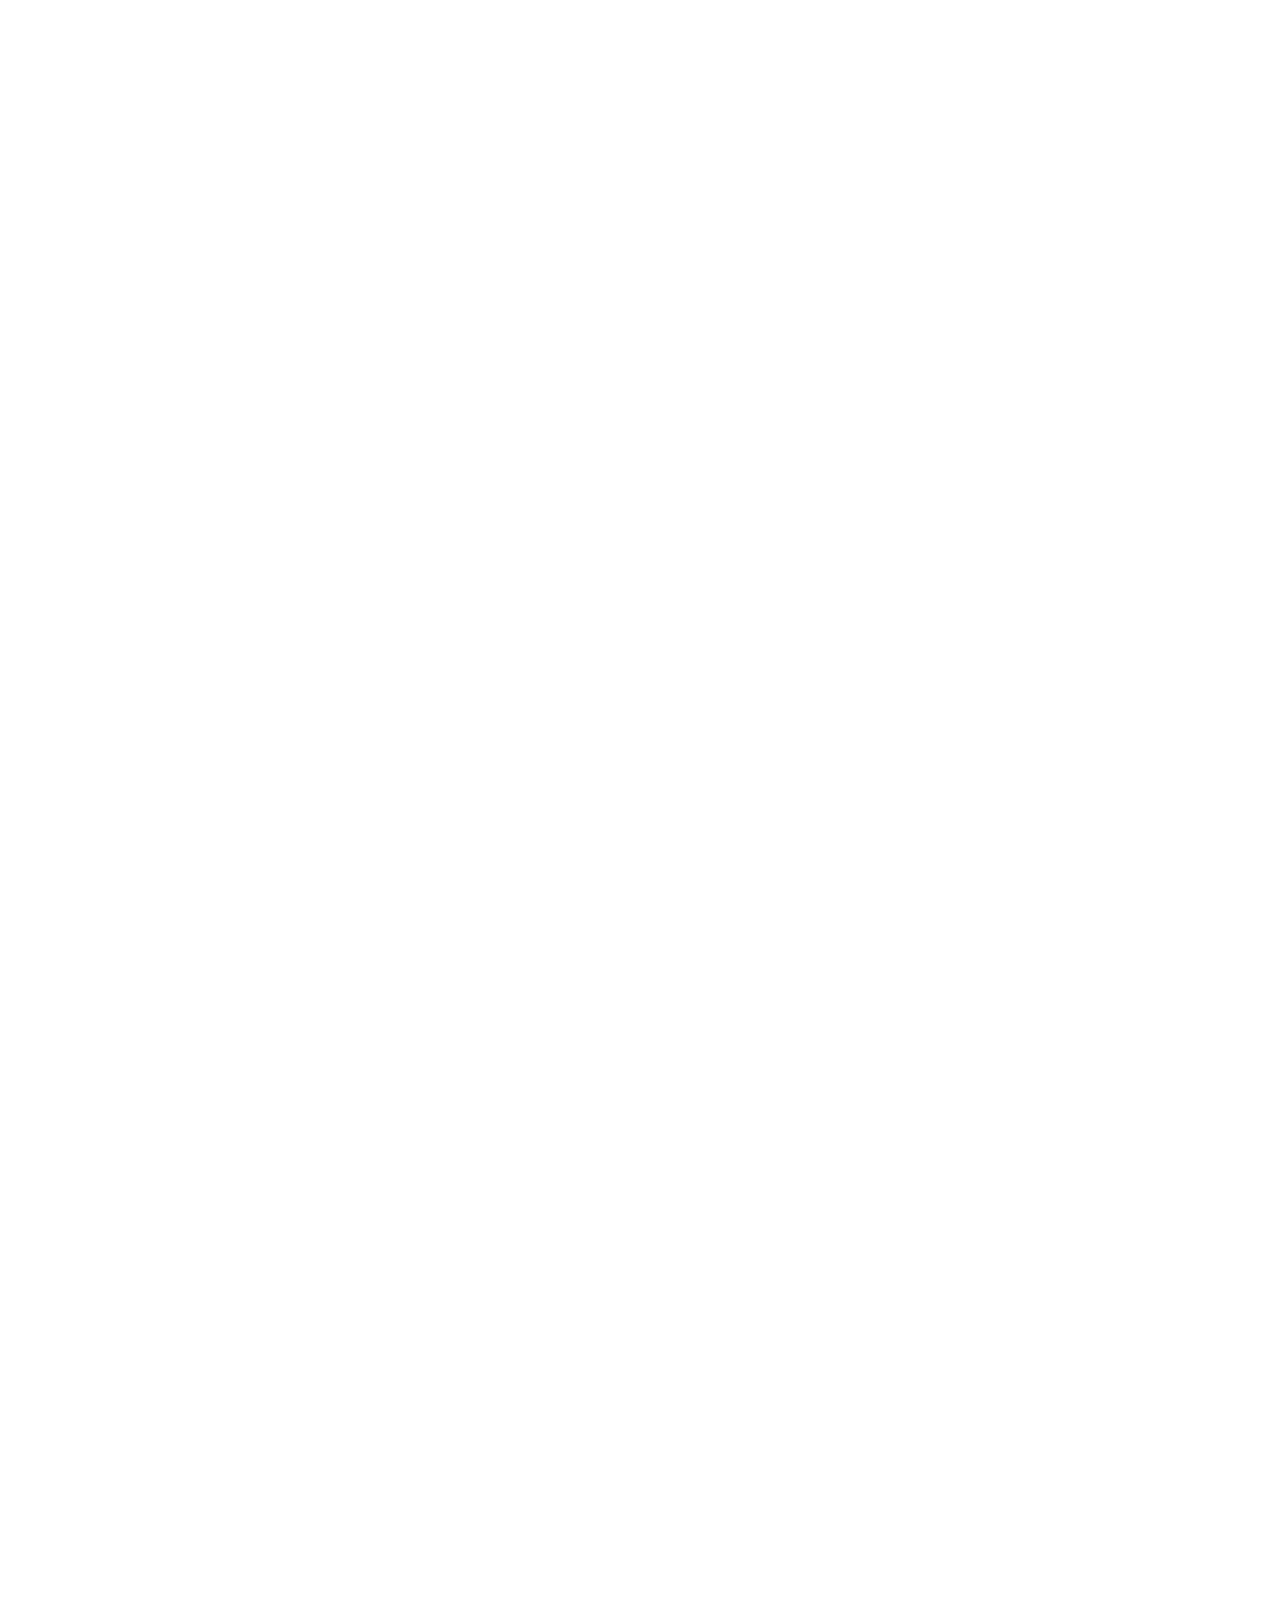
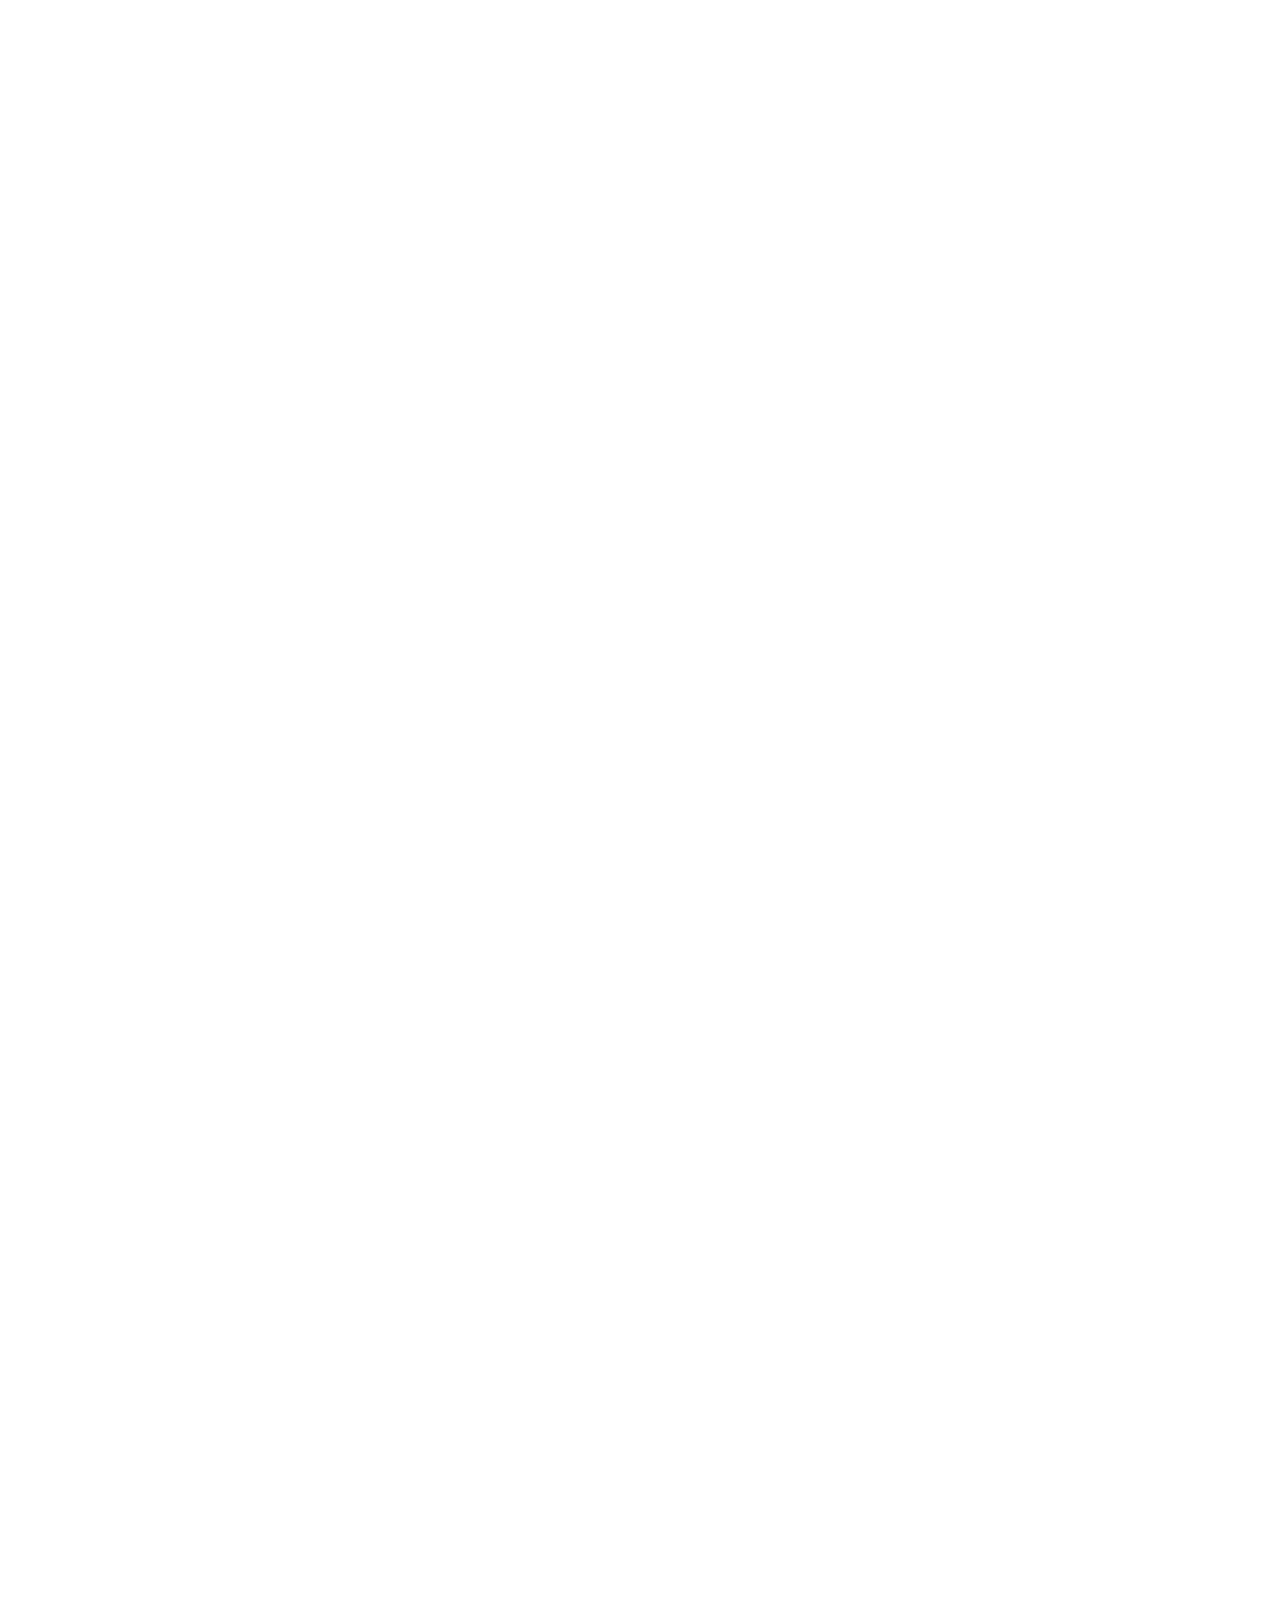
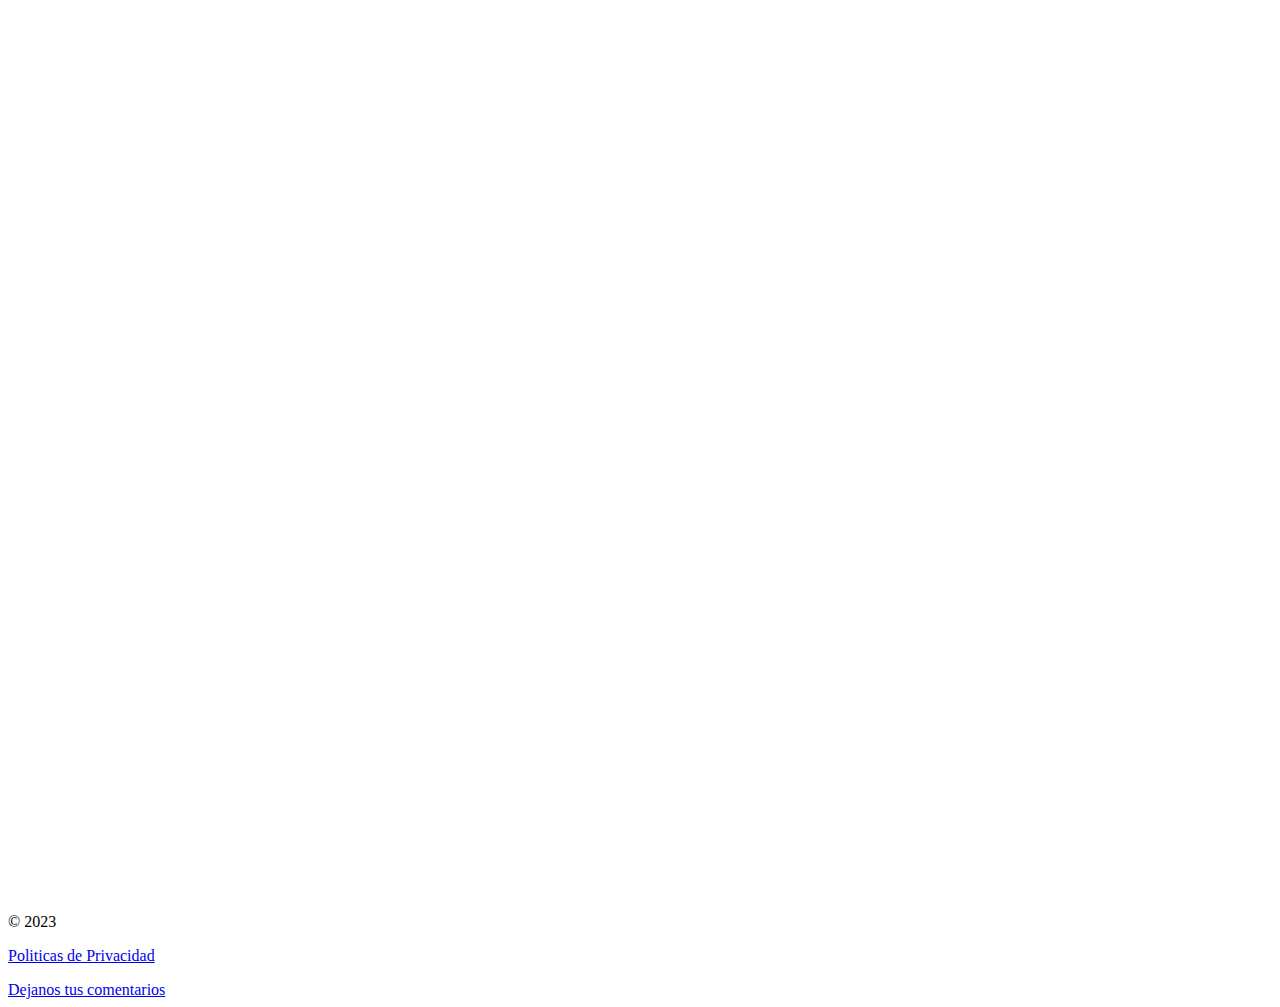
==== commit 8d87a976: "Add files via upload" ====
--- a/index.html
+++ b/index.html
@@ -21,13 +21,10 @@
 <body>
   <!--Comunicacion-->
   <div class="whatsapp_chat_support wcs_fixed_right" id="button-w">
-    <div class="wcs_button_label">
-      Contáctanos
-    </div>
+    <div class="wcs_button_label">Contáctanos</div>
     <div class="wcs_button wcs_button_circle">
       <span class="bi bi-whatsapp"></span>
     </div>
-
     <div class="wcs_popup">
       <div class="wcs_popup_close">
         <span class="bi bi-x"></span>
@@ -35,10 +32,8 @@
       <div class="wcs_popup_header">
         <span class="bi bi-whatsapp"></span>
         <strong>Servicio al cliente</strong>
-
         <div class="wcs_popup_header_description">¡Saludos! ¿Buscas ayuda? Comunícate a través de WhatsApp. Estoy aquí
           para ayudarte.⚡</div>
-
       </div>
       <div class="wcs_popup_input" data-number="5560646935"
         data-availability='{ "monday":"07:00-23:59", "tuesday":"07:00-23:59", "wednesday":"07:00-23:59", "thursday":"07:00-23:59", "friday":"07:00-23:59", "saturday":"07:00-23:59", "sunday":"07:00-23:59"}'>
@@ -46,7 +41,7 @@
         <i class="bi bi-play-fill"></i>
       </div>
       <div class="wcs_popup_avatar">
-        <img src="./ComercioElectrónico/img/Logo-_1_.webp" alt="Logo Idea">
+        <img src="./img/logotipo.webp" alt="Logo Idea">
       </div>
     </div>
   </div>
@@ -56,7 +51,7 @@
     <nav class="navbar navbar-expand-lg fixed-top">
       <div class="container">
         <a class="navbar-brand" href="index.html">
-          <img src="./img/Logoooo.png" alt="Logo" class="Logo"><a>IDEA</a>
+          <img src="./img/logo.webp" alt="Logo" class="Logo"><a>IDEA</a>
         </a>
         <button class="navbar-toggler" type="button" data-bs-toggle="collapse" data-bs-target="#navbarSupportedContent"
           aria-controls="navbarSupportedContent" aria-expanded="false" aria-label="Toggle navigation">
@@ -67,7 +62,6 @@
           <ul class="navbar-nav me-auto mb-2 mb-lg-0">
             <li class="nav-item">
               <a class="nav-link active" aria-current="page" href="#">
-                
               </a>
             </li>
           </ul>
@@ -96,7 +90,7 @@
           </li>
           <!-- Corazón -->
           <li class="nav-item">
-            <a class="nav-link active" aria-current="page" href="#">
+            <a class="nav-link active" aria-current="page" href="./favoritos.html">
               <svg xmlns="http://www.w3.org/2000/svg" width="16" height="16" fill="currentColor" class="bi bi-heart"
                 viewBox="0 0 16 16">
                 <path
@@ -106,7 +100,7 @@
           </li>
           <!-- Usuario -->
           <li class="nav-item">
-            <a class="nav-link active" aria-current="page" href="./html/usuario.html">
+            <a class="nav-link active" aria-current="page" href="./usuarios.html">
               <svg xmlns="http://www.w3.org/2000/svg" width="16" height="16" fill="currentColor" class="bi bi-person"
                 viewBox="0 0 16 16">
                 <path
@@ -122,7 +116,6 @@
       <div class="container">
         <div class="row">
           <div class="col-lg-12">
-
           </div>
         </div>
       </div>
@@ -134,7 +127,7 @@
       <div class="row" data-aos="fade-up">
         <div class="col-lg-6 col-md-6 col-sm-12 mb-4">
           <div class="card">
-            <img src="./img/moc.jpg" class="card-img-top img-fluid" alt="Mochila">
+            <img src="./img/mochilas/mochilas.webp" class="card-img-top img-fluid" alt="Mochila">
             <div class="card-body">
               <h5 class="card-title">Mochilas</h5>
               <p class="card-text">Descubre tu aventura perfecta con nuestras mochilas de alta calidad: estilo,
@@ -145,7 +138,7 @@
         </div>
         <div class="col-lg-6 col-md-6 col-sm-12 mb-4">
           <div class="card">
-            <img src="./img/gor.jpg" class="card-img-top img-fluid" alt="Gorra">
+            <img src="./img/gorras/gorras.webp" class="card-img-top img-fluid" alt="Gorra">
             <div class="card-body">
               <h5 class="card-title">Gorras</h5>
               <p class="card-text">Encuentra el estilo que te define con nuestras gorras exclusivas. ¡Eleva tu look
@@ -164,7 +157,7 @@
         <div class="row" data-aos="fade-up">
           <div class="col-lg-3 col-sm-6 col-md-6 mb-4">
             <div class="card">
-              <img src="./img/gorras/na.jpg" class="card-img-top img-fluid" alt="...">
+              <img src="./img/gorras/plana.webp" class="card-img-top img-fluid" alt="...">
               <div class="card-body">
                 <h5 class="card-title">Planas</h5>
                 <p class="card-text">Some quick example text to build on the card title and make up the
@@ -175,7 +168,7 @@
           </div>
           <div class="col-lg-3 col-sm-6 col-md-6 mb-4">
             <div class="card">
-              <img src="./img/gorras/vas.jpg" class="card-img-top img-fluid" alt="...">
+              <img src="./img/gorras/curva.webp" class="card-img-top img-fluid" alt="...">
               <div class="card-body">
                 <h5 class="card-title">Curvas</h5>
                 <p class="card-text">Some quick example text to build on the card title and make up the
@@ -186,7 +179,7 @@
           </div>
           <div class="col-lg-3 col-sm-6 col-md-6 mb-4">
             <div class="card">
-              <img src="./img/gorras/cker.jpg" class="card-img-top img-fluid" alt="...">
+              <img src="./img/gorras/trucker.webp" class="card-img-top img-fluid" alt="...">
               <div class="card-body">
                 <h5 class="card-title">Trucker</h5>
                 <p class="card-text">Some quick example text to build on the card title and make up the
@@ -197,9 +190,9 @@
           </div>
           <div class="col-lg-3 col-sm-6 col-md-6 mb-4">
             <div class="card">
-              <img src="./img/gorras/lla.jpg" class="card-img-top img-fluid" alt="...">
-              <div class="card-body">
-                <h5 class="card-title">De Mezclilla</h5>
+              <img src="./img/gorras/mezclilla.webp" class="card-img-top img-fluid" alt="...">
+              <div class="card-body">
+                <h5 class="card-title">Mezclilla</h5>
                 <p class="card-text">Some quick example text to build on the card title and make up the
                   bulk of the card's content.</p>
                 <a href="#" class="btn btn-light">Go somewhere</a>
@@ -215,7 +208,7 @@
         <div class="row" data-aos="fade-up">
           <div class="col-lg-3 col-sm-6 col-md-6 mb-4">
             <div class="card">
-              <img src="./img/mochilas/depo.jpg" class="card-img-top img-fluid" alt="...">
+              <img src="./img/mochilas/deportiva.webp" class="card-img-top img-fluid" alt="...">
               <div class="card-body">
                 <h5 class="card-title">Depotivas</h5>
                 <p class="card-text">Some quick example text to build on the card title and make up the
@@ -226,7 +219,7 @@
           </div>
           <div class="col-lg-3 col-sm-6 col-md-6 mb-4">
             <div class="card">
-              <img src="./img/mochilas/urban.jpg" class="card-img-top img-fluid" alt="...">
+              <img src="./img/mochilas/urbana.webp" class="card-img-top img-fluid" alt="...">
               <div class="card-body">
                 <h5 class="card-title">Urbanas</h5>
                 <p class="card-text">Some quick example text to build on the card title and make up the
@@ -237,7 +230,7 @@
           </div>
           <div class="col-lg-3 col-sm-6 col-md-6 mb-4">
             <div class="card">
-              <img src="./img/mochilas/lar.jpg" class="card-img-top img-fluid" alt="...">
+              <img src="./img/mochilas/escolar.webp" class="card-img-top img-fluid" alt="...">
               <div class="card-body">
                 <h5 class="card-title">Escolares</h5>
                 <p class="card-text">Some quick example text to build on the card title and make up the
@@ -248,7 +241,7 @@
           </div>
           <div class="col-lg-3 col-sm-6 col-md-6 mb-4">
             <div class="card">
-              <img src="./img/mochilas/lapo.jpg" class="card-img-top img-fluid" alt="...">
+              <img src="./img/mochilas/laptop.webp" class="card-img-top img-fluid" alt="...">
               <div class="card-body">
                 <h5 class="card-title">Para laptop</h5>
                 <p class="card-text">Some quick example text to build on the card title and make up the
@@ -267,7 +260,18 @@
           <div class="col-lg-12">
             <p class="m-0 text-center text-mute">&copy; 2023</p>
             <div class="cerdits text-center">
-              <a href="politicas.html" target="_blank">Politicas de Privacidad</a>
+              <a href="./politicas.html" target="_blank">Politicas de Privacidad</a>
+            </div>
+          </div>
+        </div>
+      </div>
+      <!--Comentarios-->
+      <div class="container-lg">
+        <div class="row">
+          <div class="col-lg-12">
+            <p class="m-0 text-center text-mute"></p>
+            <div class="cerdits text-center">
+              <a href="./comentarios.html">Dejanos tus comentarios</a>
             </div>
           </div>
         </div>
--- a/css/index.css
+++ b/css/index.css
@@ -6,7 +6,6 @@
     margin-top: 3rem;
 
 }
-
 .p1{
     font-size: 1rem;
     word-spacing: 0.5rem;
@@ -16,7 +15,6 @@
     word-spacing: 0.5rem;
     margin-bottom: 3rem;
 }
-
 .navbar-brand{
     font-size: 1.2rem;
     color: black;
@@ -30,12 +28,10 @@
 .navbar navbar-expand-lg fixed-top{
     background-color: #1B2866;
 }
-
 .Logo{
     width: 65px;
     height: 45px;
 }
-
 .inicio{
     --opacidad-negro: 0.3;
     background-image: linear-gradient(rgba(0, 0, 0, var(--opacidad-negro)), rgba(0, 0, 0, var(--opacidad-negro))), url("../img/inicio.webp");
@@ -43,7 +39,6 @@
     background-size: cover;
     height: 50rem;
 }
-
 .gorras{
     .card{
         width: 18rem;
@@ -61,7 +56,6 @@
         color: rgb(255, 255, 255);
     }
 }
-
 .mochilas{
     .card{
         width: 18rem;
@@ -73,12 +67,8 @@
         }
 
     }
-
     .card-text{
         font-size: 0.9rem;
         color: rgb(255, 255, 255);
     }
-}
-
-
-
+}